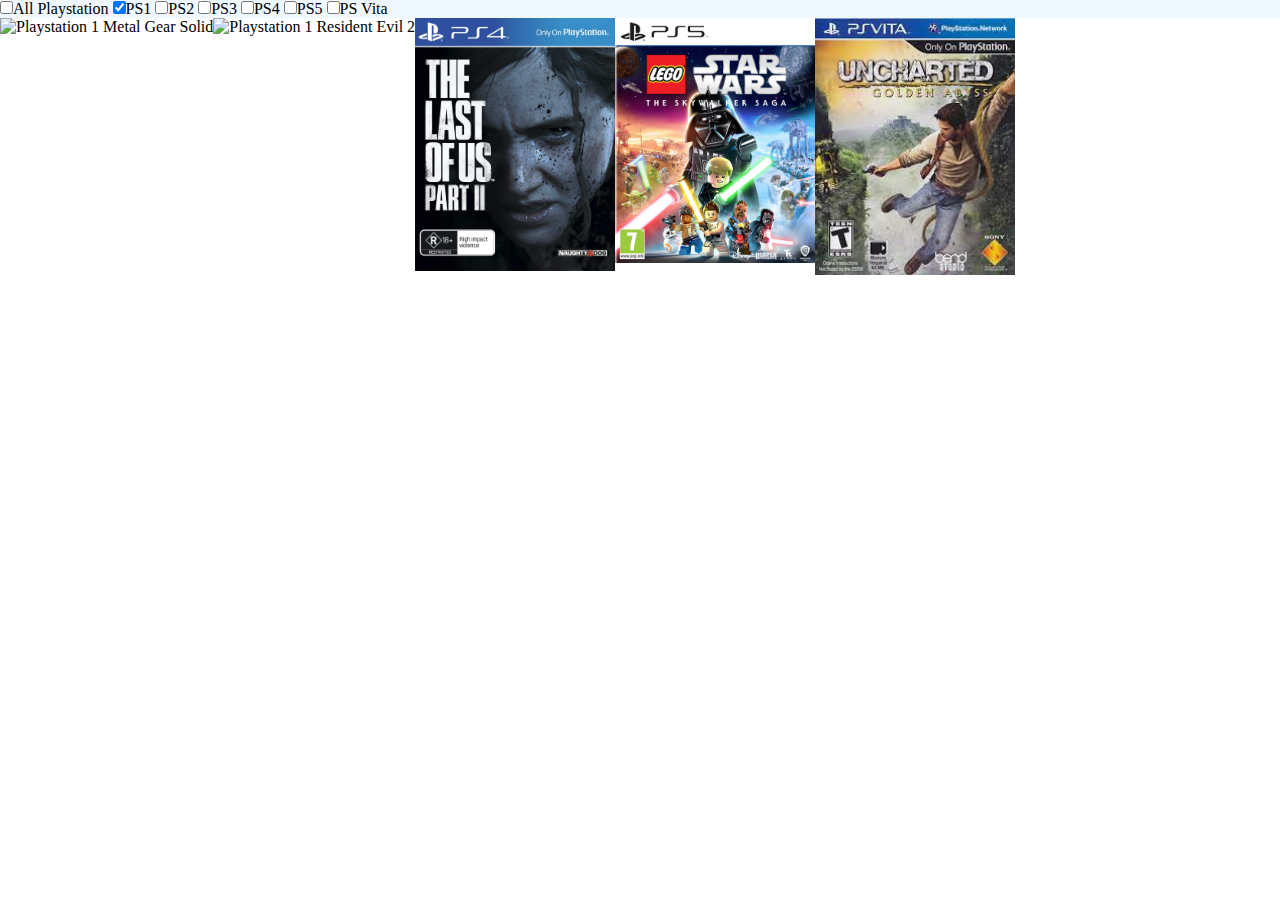
==== index.html @ 6923ff57 "cleaned up a bit" ====
<!DOCTYPE html>
<html lang="en">
<head>
    <meta charset="UTF-8">
    <meta http-equiv="X-UA-Compatible" content="IE=edge">
    <meta name="viewport" content="width=device-width, initial-scale=1.0">
    <link rel="stylesheet" href="style.css">
    <title>Nyx's Games</title>
</head>
<body>
    <nav id="navbar">
        <input type="checkbox" id="checkPS"><label for="PS">All Playstation</label>
        <input type="checkbox" id="checkPS1" class="ps" checked><label for="PS1" onload="checkPS1">PS1</label>
        <input type="checkbox" id="checkPS2" class="ps"><label for="PS2" onload="checkPS2">PS2</label>
        <input type="checkbox" id="checkPS3" class="ps"><label for="PS3" onload="checkPS3">PS3</label>
        <input type="checkbox" id="checkPS4" class="ps"><label for="PS4" onload="checkPS4">PS4</label>
        <input type="checkbox" id="checkPS5" class="ps"><label for="PS5" onload="checkPS5">PS5</label>
        <input type="checkbox" id="checkPSV" class="ps"><label for="PSV" onload="checkPSV">PS Vita</label>
    </nav>

    <section id="games">
        <div class="game ps1"><img src="media/img/gamecovers/playstation/ps1/residentevil2.jpg" alt="Playstation 1 Resident Evil 2"><p class="gamenamehide">PS1 Resident Evil 2</p></div>
        <div class="game psv"><img src="media/img/gamecovers/playstation/psv/unchartedgoldenabyss.jpg" alt="Playstation Vita Uncharted Golden Abyss"><p class="gamenamehide">PSV Uncharted Golden Abyss</p></div>
        <div class="game ps1"><img src="media/img/gamecovers/playstation/ps1/metalgearsolid.jpg" alt="Playstation 1 Metal Gear Solid"><p class="gamenamehide">PS1 Metal Gear Solid</p></div>
        <div class="game ps3"><img src="media/img/gamecovers/playstation/ps3/thelastofus.jpg" alt="Playstation 3 The Last of Us"><p class="gamenamehide">PS3 The Last of Us</p></div>
        <div class="game ps4"><img src="media/img/gamecovers/playstation/ps4/thelastofuspartii.jpg" alt="Playstation 4 The Last of Us Part II"><p class="gamenamehide">PS4 The Last of Us Part II</p></div>
        <div class="game ps2"><img src="media/img/gamecovers/playstation/ps2/shadowofthecolossus.jpg" alt="Playstation 2 Shadow of the Colossus"><p class="gamenamehide">PS2 Shadow of the Colossus</p></div>  
        <div class="game ps5"><img src="media/img/gamecovers/playstation/ps5/legostarwarstheskywalkersaga.jpg" alt="Playstation 2 Lego Star Wars The Skywalker Saga"><p class="gamenamehide">PS5 Lego Star Wars The Skywalker Saga</p></div>
    </section>

<script src="script.js"></script>
</body>
</html>
---- style.css ----
*{margin:0;padding:0}nav{background-color:#f0f8ff}#games{display:flex;flex-direction:row;flex-wrap:wrap}#games .game img{width:200px;height:auto}.gamenamehide{display:none}.hidegame{display:none}
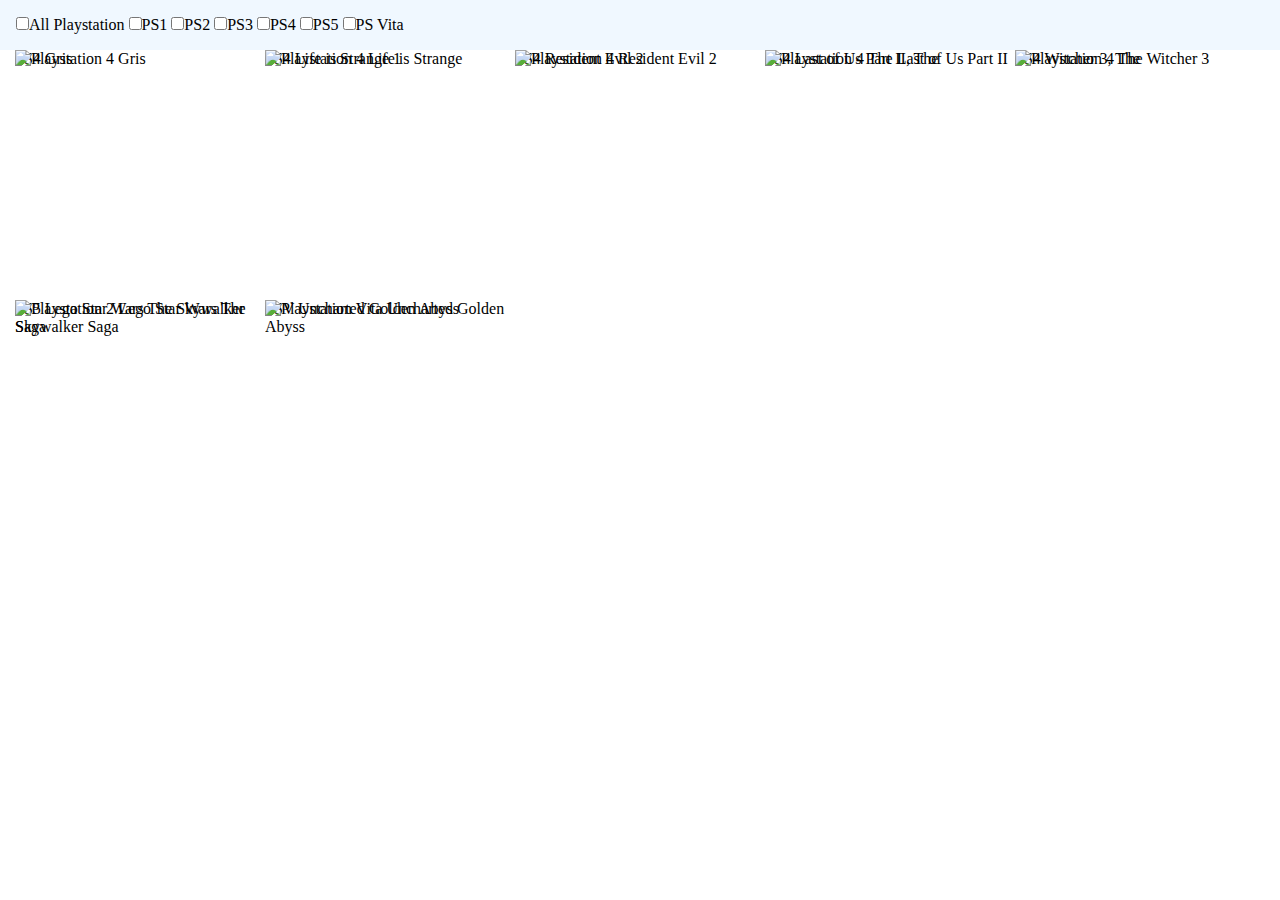
==== commit ab7679b9: "added issue" ====
--- a/index.html
+++ b/index.html
@@ -10,22 +10,33 @@
 <body>
     <nav id="navbar">
         <input type="checkbox" id="checkPS"><label for="PS">All Playstation</label>
-        <input type="checkbox" id="checkPS1" class="ps" checked><label for="PS1" onload="checkPS1">PS1</label>
-        <input type="checkbox" id="checkPS2" class="ps"><label for="PS2" onload="checkPS2">PS2</label>
-        <input type="checkbox" id="checkPS3" class="ps"><label for="PS3" onload="checkPS3">PS3</label>
-        <input type="checkbox" id="checkPS4" class="ps"><label for="PS4" onload="checkPS4">PS4</label>
-        <input type="checkbox" id="checkPS5" class="ps"><label for="PS5" onload="checkPS5">PS5</label>
-        <input type="checkbox" id="checkPSV" class="ps"><label for="PSV" onload="checkPSV">PS Vita</label>
+        <input type="checkbox" id="checkPS1" class="ps"><label for="checkPS1" onload="checkPS1">PS1</label>
+        <input type="checkbox" id="checkPS2" class="ps"><label for="checkPS2" onload="checkPS2">PS2</label>
+        <input type="checkbox" id="checkPS3" class="ps"><label for="checkPS3" onload="checkPS3">PS3</label>
+        <input type="checkbox" id="checkPS4" class="ps"><label for="checkPS4" onload="checkPS4">PS4</label>
+        <input type="checkbox" id="checkPS5" class="ps"><label for="checkPS5" onload="checkPS5">PS5</label>
+        <input type="checkbox" id="checkPSV" class="ps"><label for="checkPSV" onload="checkPSV">PS Vita</label>
     </nav>
 
     <section id="games">
-        <div class="game ps1"><img src="media/img/gamecovers/playstation/ps1/residentevil2.jpg" alt="Playstation 1 Resident Evil 2"><p class="gamenamehide">PS1 Resident Evil 2</p></div>
-        <div class="game psv"><img src="media/img/gamecovers/playstation/psv/unchartedgoldenabyss.jpg" alt="Playstation Vita Uncharted Golden Abyss"><p class="gamenamehide">PSV Uncharted Golden Abyss</p></div>
-        <div class="game ps1"><img src="media/img/gamecovers/playstation/ps1/metalgearsolid.jpg" alt="Playstation 1 Metal Gear Solid"><p class="gamenamehide">PS1 Metal Gear Solid</p></div>
-        <div class="game ps3"><img src="media/img/gamecovers/playstation/ps3/thelastofus.jpg" alt="Playstation 3 The Last of Us"><p class="gamenamehide">PS3 The Last of Us</p></div>
-        <div class="game ps4"><img src="media/img/gamecovers/playstation/ps4/thelastofuspartii.jpg" alt="Playstation 4 The Last of Us Part II"><p class="gamenamehide">PS4 The Last of Us Part II</p></div>
-        <div class="game ps2"><img src="media/img/gamecovers/playstation/ps2/shadowofthecolossus.jpg" alt="Playstation 2 Shadow of the Colossus"><p class="gamenamehide">PS2 Shadow of the Colossus</p></div>  
-        <div class="game ps5"><img src="media/img/gamecovers/playstation/ps5/legostarwarstheskywalkersaga.jpg" alt="Playstation 2 Lego Star Wars The Skywalker Saga"><p class="gamenamehide">PS5 Lego Star Wars The Skywalker Saga</p></div>
+
+        <!-- PS1 -->
+        <div class="game ps1"><img src="media/img/gamecovers/playstation/ps1/resident-evil-2.jpg" alt="Playstation 1 Resident Evil 2">PS1 Resident Evil 2</div>
+        <div class="game ps1"><img src="media/img/gamecovers/playstation/ps1/metal-gear-solid.jpg" alt="Playstation 1 Metal Gear Solid">PS1 Metal Gear Solid</div>
+        <!-- PS2 -->
+        <div class="game ps2"><img src="media/img/gamecovers/playstation/ps2/shadow-of-the-colossus.jpg" alt="Playstation 2 Shadow of the Colossus">PS2 Shadow of the Colossus</div> 
+        <!-- PS3 -->
+        <div class="game ps3"><img src="media/img/gamecovers/playstation/ps3/the-last-of-us.jpg" alt="Playstation 3 The Last of Us">PS3 Last of Us, The</div>
+        <!-- PS4 -->
+        <div class="game ps4"><img src="media/img/gamecovers/playstation/ps4/the-last-of-us-part-ii.jpg" alt="Playstation 4 The Last of Us Part II">PS4 Last of Us Part II, The</div>
+        <div class="game ps4"><img src="media/img/gamecovers/playstation/ps4/life-is-strange.jpeg" alt="Playstation 4 Life is Strange">PS4 Life is Strange 1</div>
+        <div class="game ps4"><img src="media/img/gamecovers/playstation/ps4/gris.jpeg" alt="Playstation 4 Gris">PS4 Gris</div>
+        <div class="game ps4"><img src="media/img/gamecovers/playstation/ps4/the-witcher-3.webp" alt="Playstation 4 The Witcher 3">PS4 Witcher 3, The</div>
+        <div class="game ps4"><img src="media/img/gamecovers/playstation/ps4/resident-evil-2.webp" alt="Playstation 4 Resident Evil 2">PS4 Resident Evil 2</div>
+         <!-- PS5 -->
+        <div class="game ps5"><img src="media/img/gamecovers/playstation/ps5/lego-star-wars-the-skywalker-saga.webp" alt="Playstation 2 Lego Star Wars The Skywalker Saga">PS5 Lego Star Wars The Skywalker Saga</div>
+         <!-- PS Vita -->
+        <div class="game psv"><img src="media/img/gamecovers/playstation/psv/uncharted-golden-abyss.jpg" alt="Playstation Vita Uncharted Golden Abyss">PSV Uncharted Golden Abyss</div>
     </section>
 
 <script src="script.js"></script>
--- a/style.css
+++ b/style.css
@@ -1 +1 @@
-*{margin:0;padding:0}nav{background-color:#f0f8ff}#games{display:flex;flex-direction:row;flex-wrap:wrap}#games .game img{width:200px;height:auto}.gamenamehide{display:none}.hidegame{display:none}+*{margin:0;padding:0}nav{background-color:#f0f8ff;padding:1em}#games{display:grid;grid-template-columns:repeat(auto-fit, minmax(250px, max-content));justify-content:center;padding:initial}#games .game{z-index:9;width:250px;height:250px;position:relative;transition:transform .2s}#games .game img{position:absolute;top:0;-o-object-fit:cover;object-fit:cover;width:100%;height:100%;top:50%;left:50%;transform:translate(-50%, -50%)}#games .game:hover{z-index:10;transform:scale(1.05)}.gamenamehide{z-index:20}.hidegame{display:none}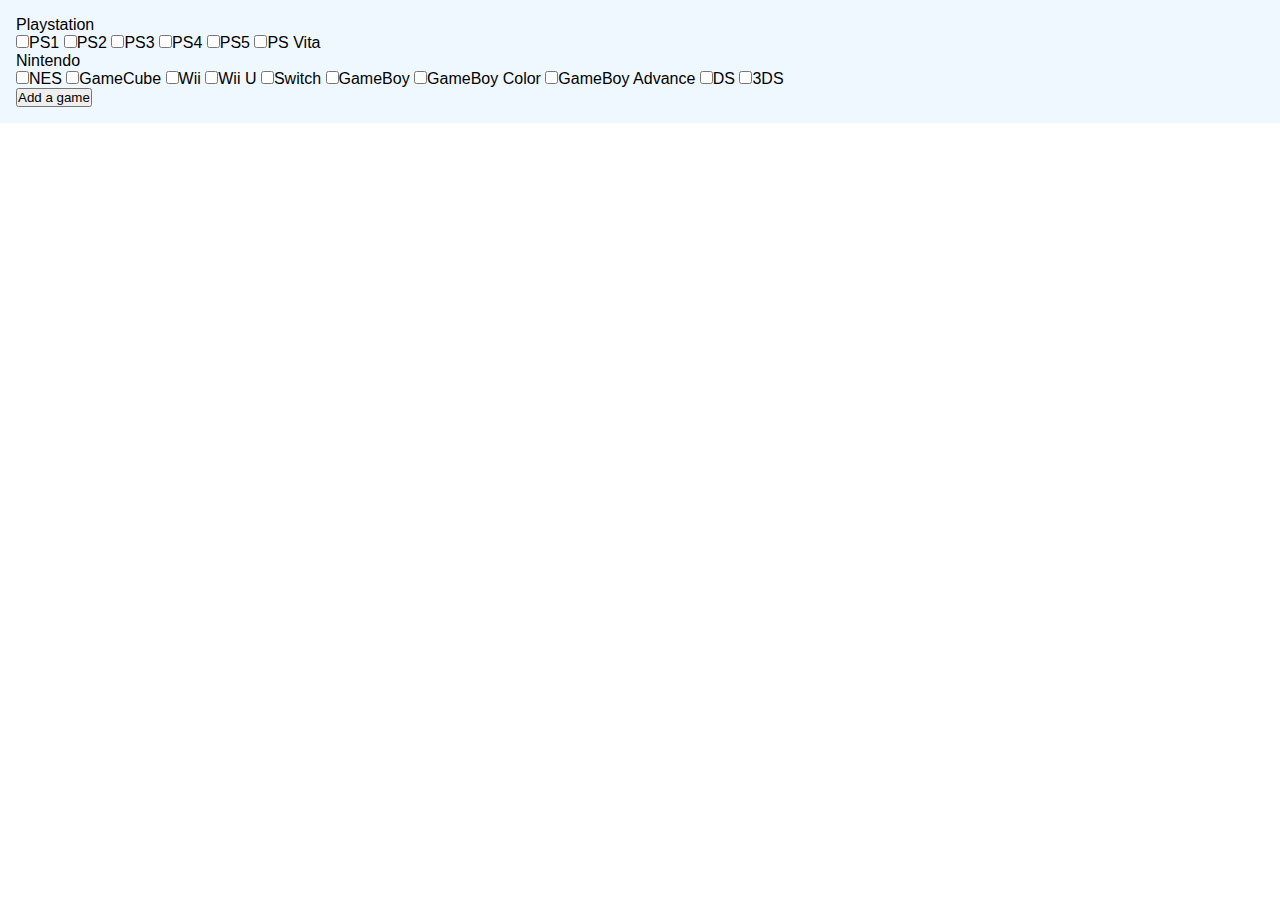
==== commit a9cc48de: "optimized the hell out of the sorting system" ====
--- a/index.html
+++ b/index.html
@@ -1,44 +1,219 @@
 <!DOCTYPE html>
 <html lang="en">
+
 <head>
     <meta charset="UTF-8">
     <meta http-equiv="X-UA-Compatible" content="IE=edge">
     <meta name="viewport" content="width=device-width, initial-scale=1.0">
-    <link rel="stylesheet" href="style.css">
+    <link rel="stylesheet" href="style/style.css">
+    <link rel="stylesheet"
+        href="https://fonts.googleapis.com/css2?family=Material+Symbols+Outlined:opsz,wght,FILL,GRAD@48,400,0,0" />
     <title>Nyx's Games</title>
 </head>
+
 <body>
     <nav id="navbar">
-        <input type="checkbox" id="checkPS"><label for="PS">All Playstation</label>
-        <input type="checkbox" id="checkPS1" class="ps"><label for="checkPS1" onload="checkPS1">PS1</label>
-        <input type="checkbox" id="checkPS2" class="ps"><label for="checkPS2" onload="checkPS2">PS2</label>
-        <input type="checkbox" id="checkPS3" class="ps"><label for="checkPS3" onload="checkPS3">PS3</label>
-        <input type="checkbox" id="checkPS4" class="ps"><label for="checkPS4" onload="checkPS4">PS4</label>
-        <input type="checkbox" id="checkPS5" class="ps"><label for="checkPS5" onload="checkPS5">PS5</label>
-        <input type="checkbox" id="checkPSV" class="ps"><label for="checkPSV" onload="checkPSV">PS Vita</label>
+        
+        <div class="InputOpts">
+            <p>Playstation</p>
+            <input class="ps" type="checkbox" value="PS1" oninput="filterCondtn1(event);">PS1
+            <input class="ps" type="checkbox" value="PS2" oninput="filterCondtn1(event);">PS2
+            <input class="ps" type="checkbox" value="PS3" oninput="filterCondtn1(event);">PS3
+            <input class="ps" type="checkbox" value="PS4" oninput="filterCondtn1(event);">PS4
+            <input class="ps" type="checkbox" value="PS5" oninput="filterCondtn1(event);">PS5
+            <input class="ps" type="checkbox" value="PS Vita" oninput="filterCondtn1(event);">PS Vita
+          </div>
+          <div class="InputOpts">
+            <p>Nintendo</p>
+            <input class="ps" type="checkbox" value="NES" oninput="filterCondtn1(event);">NES
+            <input class="ps" type="checkbox" value="GameCube" oninput="filterCondtn1(event);">GameCube
+            <input class="ps" type="checkbox" value="Wii" oninput="filterCondtn1(event);">Wii
+            <input class="ps" type="checkbox" value="Wii U" oninput="filterCondtn1(event);">Wii U
+            <input class="ps" type="checkbox" value="Switch" oninput="filterCondtn1(event);">Switch
+            <input class="ps" type="checkbox" value="GameBoy" oninput="filterCondtn1(event);">GameBoy
+            <input class="ps" type="checkbox" value="GameBoy Color" oninput="filterCondtn1(event);">GameBoy Color
+            <input class="ps" type="checkbox" value="GameBoy Advance" oninput="filterCondtn1(event);">GameBoy Advance
+            <input class="ps" type="checkbox" value="DS" oninput="filterCondtn1(event);">DS
+            <input class="ps" type="checkbox" value="3DS" oninput="filterCondtn1(event);">3DS
+          </div>
+          <!-- <div class="InputOpts">
+            <p>Genres</p>
+            <input class="ps" type="checkbox" value="Horror" oninput="filterCondtn1(event);">Horror
+            <input class="ps" type="checkbox" value="Shooter" oninput="filterCondtn1(event);">Shooter
+            <input class="ps" type="checkbox" value="Survival" oninput="filterCondtn1(event);">Survival
+            <input class="ps" type="checkbox" value="Stealth" oninput="filterCondtn1(event);">Stealth
+            <input class="ps" type="checkbox" value="Family" oninput="filterCondtn1(event);">Family
+            <input class="ps" type="checkbox" value="Choice-based" oninput="filterCondtn1(event);">Choice-based
+            <input class="ps" type="checkbox" value="RPG" oninput="filterCondtn1(event);">RPG
+          </div> -->
+        <p>
+            <button class="button" data-modal="modalAddGame">Add a game</button>
+        </p>
     </nav>
 
+    <div id="modalAddGame" class="modal">
+        <div class="modal-content">
+            <div class="contact-form">
+                <span class="close">&times;</span>
+                <form action="/">
+                    <h2>Add a game</h2>
+                    <div>
+                        <input class="fname" type="text" name="modal-name" placeholder="Game Name" />
+                        <label for="modal-image">Upload an image for the game:</label>
+
+                        <input type="file" id="modal-image" name="modal-image" accept="image/png, image/jpeg">
+                        <label for="modal-console">Which Console:</label>
+                        <select id="modal-console" name="modal-console">
+                            <optgroup label="Playstation">
+                                <option value="PS1">PS1</option>
+                                <option value="PS2">PS2</option>
+                                <option value="PS3">PS3</option>
+                                <option value="PS4">PS4</option>
+                                <option value="PS5">PS5</option>
+                                <option value="PSV">PS Vita</option>
+                            </optgroup>
+                        </select>
+                        <label for="modal-rating">PEGI Rating:</label>
+                        <select id="modal-rating" name="modal-rating">
+                            <option value="3">3</option>
+                            <option value="7">7</option>
+                            <option value="12">12</option>
+                            <option value="16">16</option>
+                            <option value="16">18</option>
+                        </select>
+                        <label for="modal-recommend">Does Nyx Recommend?</label><input type="checkbox"
+                            name="modal-recommend" id="modal-recommend" />
+                    </div>
+
+                    <input type="button" class="modal-submit" onclick="submitAddGame()" value="Submit">Submit</input>
+                </form>
+            </div>
+        </div>
+    </div>
+
     <section id="games">
 
-        <!-- PS1 -->
-        <div class="game ps1"><img src="media/img/gamecovers/playstation/ps1/resident-evil-2.jpg" alt="Playstation 1 Resident Evil 2">PS1 Resident Evil 2</div>
-        <div class="game ps1"><img src="media/img/gamecovers/playstation/ps1/metal-gear-solid.jpg" alt="Playstation 1 Metal Gear Solid">PS1 Metal Gear Solid</div>
-        <!-- PS2 -->
-        <div class="game ps2"><img src="media/img/gamecovers/playstation/ps2/shadow-of-the-colossus.jpg" alt="Playstation 2 Shadow of the Colossus">PS2 Shadow of the Colossus</div> 
-        <!-- PS3 -->
-        <div class="game ps3"><img src="media/img/gamecovers/playstation/ps3/the-last-of-us.jpg" alt="Playstation 3 The Last of Us">PS3 Last of Us, The</div>
-        <!-- PS4 -->
-        <div class="game ps4"><img src="media/img/gamecovers/playstation/ps4/the-last-of-us-part-ii.jpg" alt="Playstation 4 The Last of Us Part II">PS4 Last of Us Part II, The</div>
-        <div class="game ps4"><img src="media/img/gamecovers/playstation/ps4/life-is-strange.jpeg" alt="Playstation 4 Life is Strange">PS4 Life is Strange 1</div>
-        <div class="game ps4"><img src="media/img/gamecovers/playstation/ps4/gris.jpeg" alt="Playstation 4 Gris">PS4 Gris</div>
-        <div class="game ps4"><img src="media/img/gamecovers/playstation/ps4/the-witcher-3.webp" alt="Playstation 4 The Witcher 3">PS4 Witcher 3, The</div>
-        <div class="game ps4"><img src="media/img/gamecovers/playstation/ps4/resident-evil-2.webp" alt="Playstation 4 Resident Evil 2">PS4 Resident Evil 2</div>
-         <!-- PS5 -->
-        <div class="game ps5"><img src="media/img/gamecovers/playstation/ps5/lego-star-wars-the-skywalker-saga.webp" alt="Playstation 2 Lego Star Wars The Skywalker Saga">PS5 Lego Star Wars The Skywalker Saga</div>
-         <!-- PS Vita -->
-        <div class="game psv"><img src="media/img/gamecovers/playstation/psv/uncharted-golden-abyss.jpg" alt="Playstation Vita Uncharted Golden Abyss">PSV Uncharted Golden Abyss</div>
+        
+        <div class="game">PS1 Resident Evil 2<img class="game-image"
+                src="media/img/gamecovers/playstation/ps1/resident-evil-2.jpg" alt="Playstation 1 Resident Evil 2">
+            <span class="gameinfo psgameinfo">
+                <p class="info-console">PlayStation</p>
+                <p class="info-name">Resident Evil 2</p>
+                <p class="info-is-borrowed">Availability</p>
+                <p class="info-pegi info-pegi16">16</p>
+            </span>
+            <p class="categoriesConsole">PSAll</p>
+            <p class="categoriesConsole">PS1</p>
+            <p class="categoriesGenre">Horror</p>
+        </div>
+        <div class="game ps1">PS1 Metal Gear Solid<img class="game-image"
+                src="media/img/gamecovers/playstation/ps1/metal-gear-solid.jpg" alt="Playstation 1 Metal Gear Solid">
+
+                <p class="categoriesConsole">PSAll</p>
+                <p class="categoriesConsole">PS1</p>
+                <p class="categoriesGenre">Stealth</p>
+        </div>
+        
+        <div class="game">PS2 Shadow of the Colossus<img class="game-image"
+                src="media/img/gamecovers/playstation/ps2/shadow-of-the-colossus.jpg"
+                alt="Playstation 2 Shadow of the Colossus">
+            <span class="gameinfo psgameinfo">
+                <p class="info-console">PS2</p>
+                <p class="info-name">Shadow of the Colossus</p>
+                <p class="info-is-borrowed">Availability</p>
+                <p class="info-pegi info-pegi12">12</p>
+            </span>
+            <p class="categoriesConsole">PSAll</p>
+            <p class="categoriesConsole">PS2</p>
+            <p class="categoriesGenre">Family</p>
+        </div>
+        
+        <div class="game">PS3 Last of Us, The<img class="game-image"
+                src="media/img/gamecovers/playstation/ps3/the-last-of-us.jpg" alt="Playstation 3 The Last of Us">
+
+                <p class="categoriesConsole">PSAll</p>
+                <p class="categoriesConsole">PS3</p>
+                <p class="categoriesGenre">Horror</p>
+                <p class="categoriesGenre">Stealth</p>
+                <p class="categoriesGenre">Survival</p>
+        </div>
+        
+        <div class="game">PS4 Last of Us Part II, The<img class="game-image"
+                src="media/img/gamecovers/playstation/ps4/the-last-of-us-part-ii.jpg"
+                alt="Playstation 4 The Last of Us Part II">
+            <span class="gameinfo psgameinfo">
+                <p class="info-console">PS4</p>
+                <p class="info-name">The Last of Us Part II</p>
+                <p class="info-is-borrowed">Availability</p>
+                <p class="info-pegi info-pegi18">18</p> <img class="info-is-liked" src="media/svg/icons/heart.svg"
+                    alt="Recommended by Nyx">
+            </span>
+            <p class="categoriesConsole">PSAll</p>
+            <p class="categoriesConsole">PS4</p>
+            <p class="categoriesGenre">Horror</p>
+                <p class="categoriesGenre">Stealth</p>
+                <p class="categoriesGenre">Survival</p>
+        </div>
+        <div class="game">PS4 Life is Strange 1<img class="game-image"
+                src="media/img/gamecovers/playstation/ps4/life-is-strange.jpeg" alt="Playstation 4 Life is Strange">
+
+                <p class="categoriesConsole">PSAll</p>
+                <p class="categoriesConsole">PS4</p>
+                <p class="categoriesGenre">Choice-based</p>
+        </div>
+        <div class="game">PS4 Gris<img class="game-image" src="media/img/gamecovers/playstation/ps4/gris.jpeg"
+                alt="Playstation 4 Gris">
+            <span class="gameinfo psgameinfo">
+                <p class="info-console">PS4</p>
+                <p class="info-name">Gris</p>
+                <p class="info-is-borrowed">Availability</p>
+                <p class="info-pegi info-pegi7">7</p> <img class="info-is-liked" src="media/svg/icons/heart.svg"
+                    alt="Recommended by Nyx">
+            </span>
+            <p class="categoriesConsole">PSAll</p>
+            <p class="categoriesConsole">PS4</p>
+            <p class="categoriesGenre">Family</p>
+        </div>
+        <div class="game">PS4 Witcher 3, The<img class="game-image"
+                src="media/img/gamecovers/playstation/ps4/the-witcher-3.webp" alt="Playstation 4 The Witcher 3">
+            <p class="categoriesConsole">PSAll</p>
+            <p class="categoriesConsole">PS4</p>
+            <p class="categoriesGenre">RPG</p>
+        </div>
+        <div class="game">PS4 Resident Evil 2<img class="game-image"
+                src="media/img/gamecovers/playstation/ps4/resident-evil-2.webp" alt="Playstation 4 Resident Evil 2">
+
+                <p class="categoriesConsole">PSAll</p>
+                <p class="categoriesConsole">PS4</p>
+                <p class="categoriesGenre">Horror</p>
+            </div>
+            
+        
+        <div class="game">PS5 Lego Star Wars The Skywalker Saga<img class="game-image"
+                src="media/img/gamecovers/playstation/ps5/lego-star-wars-the-skywalker-saga.webp"
+                alt="Playstation 2 Lego Star Wars The Skywalker Saga">
+
+                <p class="categoriesConsole">PSAll</p>
+                <p class="categoriesConsole">PS5</p>
+                <p class="categoriesGenre">Family</p>
+        </div>
+        
+        <div class="game">PSV Uncharted Golden Abyss<img class="game-image"
+                src="media/img/gamecovers/playstation/psv/uncharted-golden-abyss.jpg"
+                alt="Playstation Vita Uncharted Golden Abyss">
+
+                <p class="categoriesConsole">PSAll</p>
+                <p class="categoriesConsole">PS Vita</p>
+                <p class="categoriesGenre">Shooter</p>
+        </div>
+
+        
     </section>
 
-<script src="script.js"></script>
+    
+
+    <script src="script/script.js"></script>
+    <script src="script/dynamicfilters.js"></script>
 </body>
+
 </html>--- a/style/style.css
+++ b/style/style.css
@@ -0,0 +1 @@
+*{margin:0;padding:0;font-family:sans-serif}@font-face{font-family:"Playstation1";src:url(media/fonts/noncommercial/zrnic\ rg.otf)}@font-face{font-family:"Playstation2";src:url(media/fonts/noncommercial/btseps2.TTF)}@font-face{font-family:"Playstation345V";src:url(media/fonts/noncommercial/PsBold-2Oy2w.ttf)}@font-face{font-family:"Impact";src:url(media/fonts/noncommercial/Impact.ttf)}nav{background-color:#f0f8ff;padding:1em}.modal{display:none;position:fixed;z-index:30;left:0;top:0;width:100%;height:100%;overflow:auto;background-color:#000;background-color:rgba(0,0,0,.4)}.modal .modal-content{margin:50px auto;border:1px solid #999;width:60%}.modal h2,.modal p{margin:0 0 20px;font-weight:400;color:#999}.modal span{color:#666;display:block;padding:0 0 5px}.modal form{padding:25px;margin:25px;box-shadow:0 2px 5px #f5f5f5;background:#eee}.modal input,.modal textarea{width:90%;padding:10px;margin-bottom:20px;border:1px solid #1c87c9;outline:none}.modal .contact-form button{width:100%;padding:10px;border:none;background:#1c87c9;font-size:16px;font-weight:400;color:#fff}.modal button:hover{background:#2371a0}.modal .close{color:#aaa;float:right;font-size:28px;font-weight:bold}.modal .close:hover,.modal .close:focus{color:#000;text-decoration:none;cursor:pointer}.modal button.button{background:none;border-top:none;outline:none;border-right:none;border-left:none;border-bottom:#02274a 1px solid;padding:0 0 3px 0;font-size:16px;cursor:pointer}.modal button.button:hover{border-bottom:#a99567 1px solid;color:#a99567}#games{display:grid;grid-template-columns:repeat(auto-fit, minmax(250px, max-content));justify-content:center;padding:initial}#games .game{display:none;z-index:10;width:250px;height:250px;position:relative;transition:transform .2s}#games .game .game-image{position:absolute;top:0;-o-object-fit:cover;object-fit:cover;width:100%;height:100%;top:50%;left:50%;transform:translate(-50%, -50%)}#games .game .gameinfo{position:absolute;bottom:0;width:100%;height:100%;display:grid;grid-template-columns:1fr 1fr 1fr;grid-template-rows:1fr 1fr 1fr;grid-template-areas:"console idk2 pegi" "name name name" "isborrowed idk3 like";align-items:baseline;opacity:0;transition:.2s}#games .game .gameinfo p{color:#fff;margin:1rem}#games .game .gameinfo .info-console{grid-area:console}#games .game .gameinfo .info-name{grid-area:name;text-align:left;font-weight:600;font-size:1.2rem}#games .game .gameinfo .info-is-borrowed{grid-area:isborrowed;align-self:end;font-style:italic}#games .game .gameinfo .info-is-liked{grid-area:like;align-self:end;justify-self:end;height:2rem;width:2rem;margin:.5rem}#games .game .gameinfo .info-pegi{grid-area:pegi;border:2px solid #000;height:-moz-fit-content;height:fit-content;width:-moz-min-content;width:min-content;font-size:1.5rem;padding:.3rem .2rem;text-align:center;font-family:"Impact",Impact,sans-serif}#games .game .gameinfo .info-pegi3,#games .game .gameinfo .info-pegi7{background-color:#63cd00;padding:.3rem .5rem}#games .game .gameinfo .info-pegi16,#games .game .gameinfo .info-pegi12{background-color:#ffc800}#games .game .gameinfo .info-pegi18{background-color:red}#games .game .psgameinfo{background-color:rgba(0,0,139,.7)}#games .game:hover{z-index:20;transform:scale(1.05)}#games .game:hover .gameinfo{opacity:100%;transition:.2s}#games .ps1 .info-console{font-family:"Playstation1",monospace;font-size:1.2rem}#games .ps2 .info-console{font-family:"Playstation2",monospace;font-size:1.5rem}#games .ps3 .info-console,#games .ps4 .info-console,#games .ps5 .info-console,#games .psv .info-console{font-family:"Playstation345V",monospace}.categories{display:none}.gameinfo{position:absolute;display:flex;flex-direction:row;justify-content:space-between}.gameinfo p:first-of-type{font-family:"Playstation",monospace}.gamenamehide{z-index:20}.hidegame{display:none}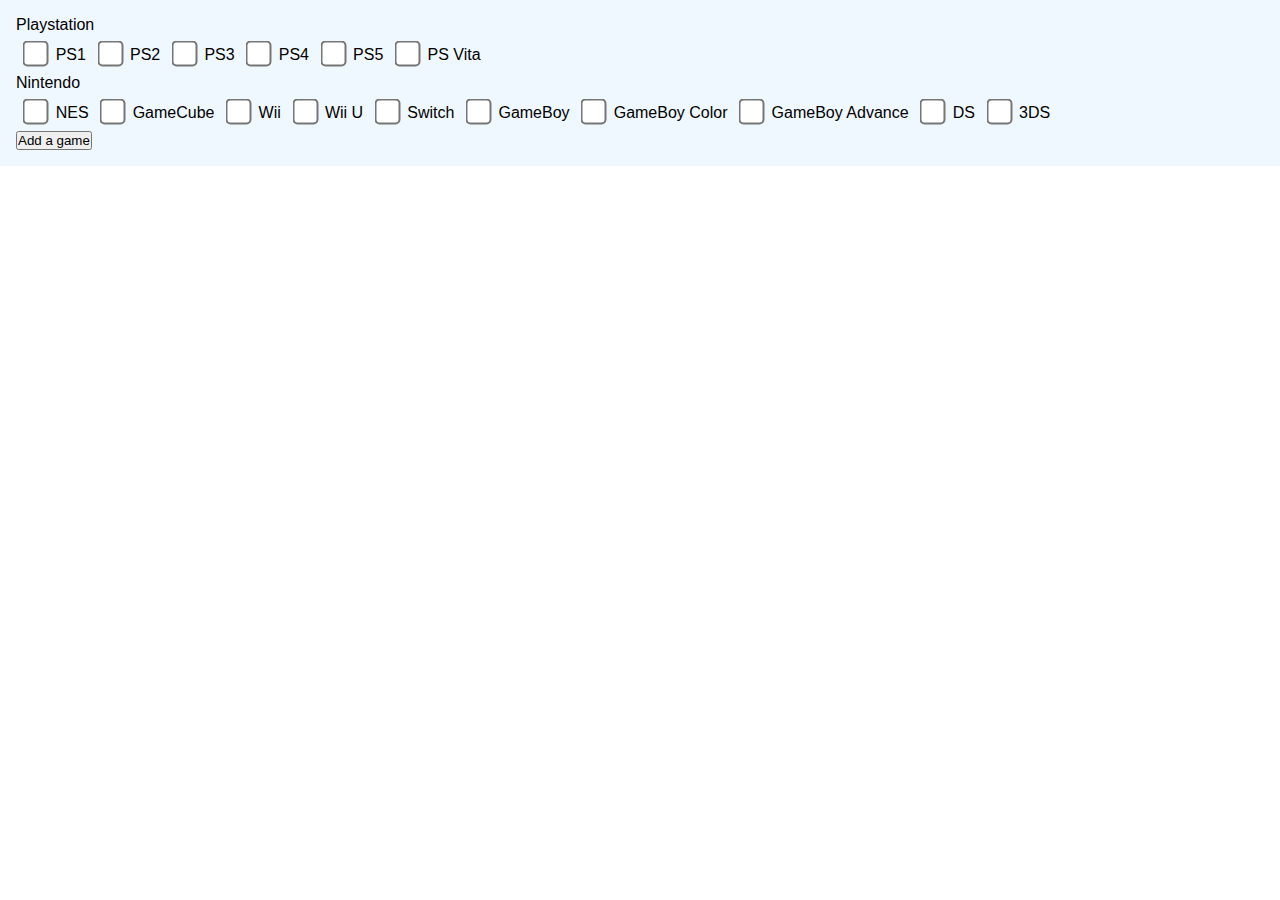
==== commit a5e9d3a8: "bigger checkboxes" ====
--- a/index.html
+++ b/index.html
@@ -16,12 +16,12 @@
         
         <div class="InputOpts">
             <p>Playstation</p>
-            <input class="ps" type="checkbox" value="PS1" oninput="filterCondtn1(event);">PS1
-            <input class="ps" type="checkbox" value="PS2" oninput="filterCondtn1(event);">PS2
-            <input class="ps" type="checkbox" value="PS3" oninput="filterCondtn1(event);">PS3
-            <input class="ps" type="checkbox" value="PS4" oninput="filterCondtn1(event);">PS4
-            <input class="ps" type="checkbox" value="PS5" oninput="filterCondtn1(event);">PS5
-            <input class="ps" type="checkbox" value="PS Vita" oninput="filterCondtn1(event);">PS Vita
+            <input class="ps" type="checkbox" value="PS1" oninput="filterCondtn1(event);"><label for="PS1">PS1</label>
+            <input class="ps" type="checkbox" value="PS2" oninput="filterCondtn1(event);"><label for="PS2">PS2</label>
+            <input class="ps" type="checkbox" value="PS3" oninput="filterCondtn1(event);"><label for="PS3">PS3</label>
+            <input class="ps" type="checkbox" value="PS4" oninput="filterCondtn1(event);"><label for="PS4">PS4</label>
+            <input class="ps" type="checkbox" value="PS5" oninput="filterCondtn1(event);"><label for="PS5">PS5</label>
+            <input class="ps" type="checkbox" value="PS Vita" oninput="filterCondtn1(event);"><label for="PS Vita">PS Vita</label>
           </div>
           <div class="InputOpts">
             <p>Nintendo</p>
--- a/style/style.css
+++ b/style/style.css
@@ -1 +1 @@
-*{margin:0;padding:0;font-family:sans-serif}@font-face{font-family:"Playstation1";src:url(media/fonts/noncommercial/zrnic\ rg.otf)}@font-face{font-family:"Playstation2";src:url(media/fonts/noncommercial/btseps2.TTF)}@font-face{font-family:"Playstation345V";src:url(media/fonts/noncommercial/PsBold-2Oy2w.ttf)}@font-face{font-family:"Impact";src:url(media/fonts/noncommercial/Impact.ttf)}nav{background-color:#f0f8ff;padding:1em}.modal{display:none;position:fixed;z-index:30;left:0;top:0;width:100%;height:100%;overflow:auto;background-color:#000;background-color:rgba(0,0,0,.4)}.modal .modal-content{margin:50px auto;border:1px solid #999;width:60%}.modal h2,.modal p{margin:0 0 20px;font-weight:400;color:#999}.modal span{color:#666;display:block;padding:0 0 5px}.modal form{padding:25px;margin:25px;box-shadow:0 2px 5px #f5f5f5;background:#eee}.modal input,.modal textarea{width:90%;padding:10px;margin-bottom:20px;border:1px solid #1c87c9;outline:none}.modal .contact-form button{width:100%;padding:10px;border:none;background:#1c87c9;font-size:16px;font-weight:400;color:#fff}.modal button:hover{background:#2371a0}.modal .close{color:#aaa;float:right;font-size:28px;font-weight:bold}.modal .close:hover,.modal .close:focus{color:#000;text-decoration:none;cursor:pointer}.modal button.button{background:none;border-top:none;outline:none;border-right:none;border-left:none;border-bottom:#02274a 1px solid;padding:0 0 3px 0;font-size:16px;cursor:pointer}.modal button.button:hover{border-bottom:#a99567 1px solid;color:#a99567}#games{display:grid;grid-template-columns:repeat(auto-fit, minmax(250px, max-content));justify-content:center;padding:initial}#games .game{display:none;z-index:10;width:250px;height:250px;position:relative;transition:transform .2s}#games .game .game-image{position:absolute;top:0;-o-object-fit:cover;object-fit:cover;width:100%;height:100%;top:50%;left:50%;transform:translate(-50%, -50%)}#games .game .gameinfo{position:absolute;bottom:0;width:100%;height:100%;display:grid;grid-template-columns:1fr 1fr 1fr;grid-template-rows:1fr 1fr 1fr;grid-template-areas:"console idk2 pegi" "name name name" "isborrowed idk3 like";align-items:baseline;opacity:0;transition:.2s}#games .game .gameinfo p{color:#fff;margin:1rem}#games .game .gameinfo .info-console{grid-area:console}#games .game .gameinfo .info-name{grid-area:name;text-align:left;font-weight:600;font-size:1.2rem}#games .game .gameinfo .info-is-borrowed{grid-area:isborrowed;align-self:end;font-style:italic}#games .game .gameinfo .info-is-liked{grid-area:like;align-self:end;justify-self:end;height:2rem;width:2rem;margin:.5rem}#games .game .gameinfo .info-pegi{grid-area:pegi;border:2px solid #000;height:-moz-fit-content;height:fit-content;width:-moz-min-content;width:min-content;font-size:1.5rem;padding:.3rem .2rem;text-align:center;font-family:"Impact",Impact,sans-serif}#games .game .gameinfo .info-pegi3,#games .game .gameinfo .info-pegi7{background-color:#63cd00;padding:.3rem .5rem}#games .game .gameinfo .info-pegi16,#games .game .gameinfo .info-pegi12{background-color:#ffc800}#games .game .gameinfo .info-pegi18{background-color:red}#games .game .psgameinfo{background-color:rgba(0,0,139,.7)}#games .game:hover{z-index:20;transform:scale(1.05)}#games .game:hover .gameinfo{opacity:100%;transition:.2s}#games .ps1 .info-console{font-family:"Playstation1",monospace;font-size:1.2rem}#games .ps2 .info-console{font-family:"Playstation2",monospace;font-size:1.5rem}#games .ps3 .info-console,#games .ps4 .info-console,#games .ps5 .info-console,#games .psv .info-console{font-family:"Playstation345V",monospace}.categories{display:none}.gameinfo{position:absolute;display:flex;flex-direction:row;justify-content:space-between}.gameinfo p:first-of-type{font-family:"Playstation",monospace}.gamenamehide{z-index:20}.hidegame{display:none}+*{margin:0;padding:0;font-family:sans-serif}@font-face{font-family:"Playstation1";src:url(media/fonts/noncommercial/zrnic\ rg.otf)}@font-face{font-family:"Playstation2";src:url(media/fonts/noncommercial/btseps2.TTF)}@font-face{font-family:"Playstation345V";src:url(media/fonts/noncommercial/PsBold-2Oy2w.ttf)}@font-face{font-family:"Impact";src:url(media/fonts/noncommercial/Impact.ttf)}nav#navbar{background-color:#f0f8ff;padding:1em}nav#navbar input{transform:scale(2);margin:1em}.modal{display:none;position:fixed;z-index:30;left:0;top:0;width:100%;height:100%;overflow:auto;background-color:#000;background-color:rgba(0,0,0,.4)}.modal .modal-content{margin:50px auto;border:1px solid #999;width:60%}.modal h2,.modal p{margin:0 0 20px;font-weight:400;color:#999}.modal span{color:#666;display:block;padding:0 0 5px}.modal form{padding:25px;margin:25px;box-shadow:0 2px 5px #f5f5f5;background:#eee}.modal input,.modal textarea{width:90%;padding:10px;margin-bottom:20px;border:1px solid #1c87c9;outline:none}.modal .contact-form button{width:100%;padding:10px;border:none;background:#1c87c9;font-size:16px;font-weight:400;color:#fff}.modal button:hover{background:#2371a0}.modal .close{color:#aaa;float:right;font-size:28px;font-weight:bold}.modal .close:hover,.modal .close:focus{color:#000;text-decoration:none;cursor:pointer}.modal button.button{background:none;border-top:none;outline:none;border-right:none;border-left:none;border-bottom:#02274a 1px solid;padding:0 0 3px 0;font-size:16px;cursor:pointer}.modal button.button:hover{border-bottom:#a99567 1px solid;color:#a99567}#games{display:grid;grid-template-columns:repeat(auto-fit, minmax(250px, max-content));justify-content:center;padding:initial}#games .game{display:none;z-index:10;width:250px;height:250px;position:relative;transition:transform .2s}#games .game .game-image{position:absolute;top:0;-o-object-fit:cover;object-fit:cover;width:100%;height:100%;top:50%;left:50%;transform:translate(-50%, -50%)}#games .game .gameinfo{position:absolute;bottom:0;width:100%;height:100%;display:grid;grid-template-columns:1fr 1fr 1fr;grid-template-rows:1fr 1fr 1fr;grid-template-areas:"console idk2 pegi" "name name name" "isborrowed idk3 like";align-items:baseline;opacity:0;transition:.2s}#games .game .gameinfo p{color:#fff;margin:1rem}#games .game .gameinfo .info-console{grid-area:console}#games .game .gameinfo .info-name{grid-area:name;text-align:left;font-weight:600;font-size:1.2rem}#games .game .gameinfo .info-is-borrowed{grid-area:isborrowed;align-self:end;font-style:italic}#games .game .gameinfo .info-is-liked{grid-area:like;align-self:end;justify-self:end;height:2rem;width:2rem;margin:.5rem}#games .game .gameinfo .info-pegi{grid-area:pegi;border:2px solid #000;height:-moz-fit-content;height:fit-content;width:-moz-min-content;width:min-content;font-size:1.5rem;padding:.3rem .2rem;text-align:center;font-family:"Impact",Impact,sans-serif}#games .game .gameinfo .info-pegi3,#games .game .gameinfo .info-pegi7{background-color:#63cd00;padding:.3rem .5rem}#games .game .gameinfo .info-pegi16,#games .game .gameinfo .info-pegi12{background-color:#ffc800}#games .game .gameinfo .info-pegi18{background-color:red}#games .game .psgameinfo{background-color:rgba(0,0,139,.7)}#games .game:hover{z-index:20;transform:scale(1.05)}#games .game:hover .gameinfo{opacity:100%;transition:.2s}#games .ps1 .info-console{font-family:"Playstation1",monospace;font-size:1.2rem}#games .ps2 .info-console{font-family:"Playstation2",monospace;font-size:1.5rem}#games .ps3 .info-console,#games .ps4 .info-console,#games .ps5 .info-console,#games .psv .info-console{font-family:"Playstation345V",monospace}.categories{display:none}.gameinfo{position:absolute;display:flex;flex-direction:row;justify-content:space-between}.gameinfo p:first-of-type{font-family:"Playstation",monospace}.gamenamehide{z-index:20}.hidegame{display:none}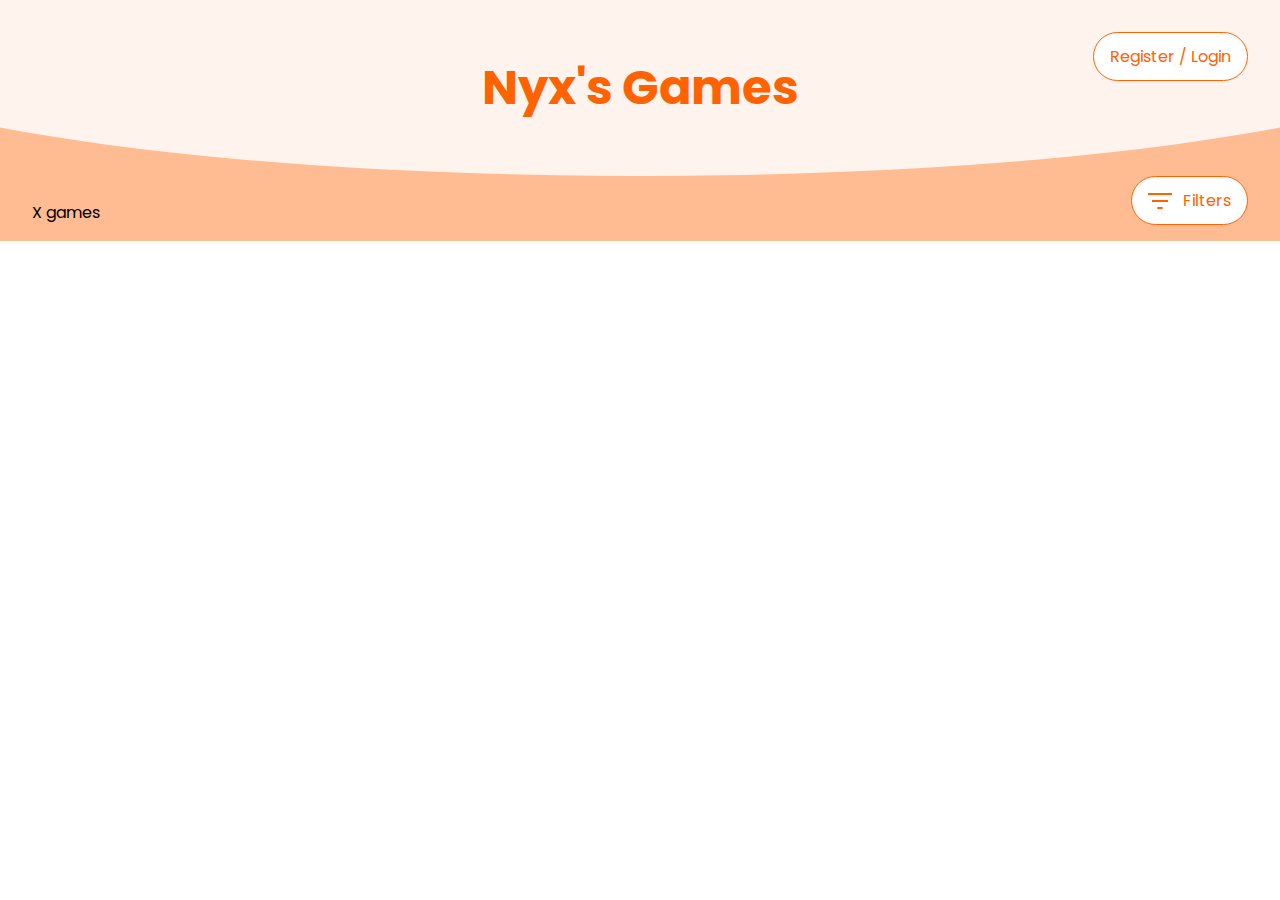
==== commit 278a2e27: "Added a consistent style and a font" ====
--- a/index.html
+++ b/index.html
@@ -5,215 +5,92 @@
     <meta charset="UTF-8">
     <meta http-equiv="X-UA-Compatible" content="IE=edge">
     <meta name="viewport" content="width=device-width, initial-scale=1.0">
-    <link rel="stylesheet" href="style/style.css">
-    <link rel="stylesheet"
-        href="https://fonts.googleapis.com/css2?family=Material+Symbols+Outlined:opsz,wght,FILL,GRAD@48,400,0,0" />
-    <title>Nyx's Games</title>
+    <link rel="stylesheet" href="style/generalstyle.css">
+    <link rel="stylesheet" href="style/gameboxstyle.css">
+    <link rel="stylesheet" href="style/fonts.css">
+    <title>Nyx's Games v2</title>
 </head>
 
-<body>
-    <nav id="navbar">
+<body onload="onLoad()">
+    <header>
+        <h1>Nyx's Games</h1>
+        <div><button class="button">Register / Login</button></div>
         
-        <div class="InputOpts">
-            <p>Playstation</p>
-            <input class="ps" type="checkbox" value="PS1" oninput="filterCondtn1(event);"><label for="PS1">PS1</label>
-            <input class="ps" type="checkbox" value="PS2" oninput="filterCondtn1(event);"><label for="PS2">PS2</label>
-            <input class="ps" type="checkbox" value="PS3" oninput="filterCondtn1(event);"><label for="PS3">PS3</label>
-            <input class="ps" type="checkbox" value="PS4" oninput="filterCondtn1(event);"><label for="PS4">PS4</label>
-            <input class="ps" type="checkbox" value="PS5" oninput="filterCondtn1(event);"><label for="PS5">PS5</label>
-            <input class="ps" type="checkbox" value="PS Vita" oninput="filterCondtn1(event);"><label for="PS Vita">PS Vita</label>
-          </div>
-          <div class="InputOpts">
-            <p>Nintendo</p>
-            <input class="ps" type="checkbox" value="NES" oninput="filterCondtn1(event);">NES
-            <input class="ps" type="checkbox" value="GameCube" oninput="filterCondtn1(event);">GameCube
-            <input class="ps" type="checkbox" value="Wii" oninput="filterCondtn1(event);">Wii
-            <input class="ps" type="checkbox" value="Wii U" oninput="filterCondtn1(event);">Wii U
-            <input class="ps" type="checkbox" value="Switch" oninput="filterCondtn1(event);">Switch
-            <input class="ps" type="checkbox" value="GameBoy" oninput="filterCondtn1(event);">GameBoy
-            <input class="ps" type="checkbox" value="GameBoy Color" oninput="filterCondtn1(event);">GameBoy Color
-            <input class="ps" type="checkbox" value="GameBoy Advance" oninput="filterCondtn1(event);">GameBoy Advance
-            <input class="ps" type="checkbox" value="DS" oninput="filterCondtn1(event);">DS
-            <input class="ps" type="checkbox" value="3DS" oninput="filterCondtn1(event);">3DS
-          </div>
-          <!-- <div class="InputOpts">
-            <p>Genres</p>
-            <input class="ps" type="checkbox" value="Horror" oninput="filterCondtn1(event);">Horror
-            <input class="ps" type="checkbox" value="Shooter" oninput="filterCondtn1(event);">Shooter
-            <input class="ps" type="checkbox" value="Survival" oninput="filterCondtn1(event);">Survival
-            <input class="ps" type="checkbox" value="Stealth" oninput="filterCondtn1(event);">Stealth
-            <input class="ps" type="checkbox" value="Family" oninput="filterCondtn1(event);">Family
-            <input class="ps" type="checkbox" value="Choice-based" oninput="filterCondtn1(event);">Choice-based
-            <input class="ps" type="checkbox" value="RPG" oninput="filterCondtn1(event);">RPG
-          </div> -->
-        <p>
-            <button class="button" data-modal="modalAddGame">Add a game</button>
-        </p>
-    </nav>
+    </header>
 
-    <div id="modalAddGame" class="modal">
-        <div class="modal-content">
-            <div class="contact-form">
-                <span class="close">&times;</span>
-                <form action="/">
-                    <h2>Add a game</h2>
-                    <div>
-                        <input class="fname" type="text" name="modal-name" placeholder="Game Name" />
-                        <label for="modal-image">Upload an image for the game:</label>
-
-                        <input type="file" id="modal-image" name="modal-image" accept="image/png, image/jpeg">
-                        <label for="modal-console">Which Console:</label>
-                        <select id="modal-console" name="modal-console">
-                            <optgroup label="Playstation">
-                                <option value="PS1">PS1</option>
-                                <option value="PS2">PS2</option>
-                                <option value="PS3">PS3</option>
-                                <option value="PS4">PS4</option>
-                                <option value="PS5">PS5</option>
-                                <option value="PSV">PS Vita</option>
-                            </optgroup>
-                        </select>
-                        <label for="modal-rating">PEGI Rating:</label>
-                        <select id="modal-rating" name="modal-rating">
-                            <option value="3">3</option>
-                            <option value="7">7</option>
-                            <option value="12">12</option>
-                            <option value="16">16</option>
-                            <option value="16">18</option>
-                        </select>
-                        <label for="modal-recommend">Does Nyx Recommend?</label><input type="checkbox"
-                            name="modal-recommend" id="modal-recommend" />
-                    </div>
-
-                    <input type="button" class="modal-submit" onclick="submitAddGame()" value="Submit">Submit</input>
-                </form>
-            </div>
-        </div>
-    </div>
-
-    <section id="games">
-
-        
-        <div class="game">PS1 Resident Evil 2<img class="game-image"
-                src="media/img/gamecovers/playstation/ps1/resident-evil-2.jpg" alt="Playstation 1 Resident Evil 2">
-            <span class="gameinfo psgameinfo">
-                <p class="info-console">PlayStation</p>
-                <p class="info-name">Resident Evil 2</p>
-                <p class="info-is-borrowed">Availability</p>
-                <p class="info-pegi info-pegi16">16</p>
-            </span>
-            <p class="categoriesConsole">PSAll</p>
-            <p class="categoriesConsole">PS1</p>
-            <p class="categoriesGenre">Horror</p>
-        </div>
-        <div class="game ps1">PS1 Metal Gear Solid<img class="game-image"
-                src="media/img/gamecovers/playstation/ps1/metal-gear-solid.jpg" alt="Playstation 1 Metal Gear Solid">
-
-                <p class="categoriesConsole">PSAll</p>
-                <p class="categoriesConsole">PS1</p>
-                <p class="categoriesGenre">Stealth</p>
-        </div>
-        
-        <div class="game">PS2 Shadow of the Colossus<img class="game-image"
-                src="media/img/gamecovers/playstation/ps2/shadow-of-the-colossus.jpg"
-                alt="Playstation 2 Shadow of the Colossus">
-            <span class="gameinfo psgameinfo">
-                <p class="info-console">PS2</p>
-                <p class="info-name">Shadow of the Colossus</p>
-                <p class="info-is-borrowed">Availability</p>
-                <p class="info-pegi info-pegi12">12</p>
-            </span>
-            <p class="categoriesConsole">PSAll</p>
-            <p class="categoriesConsole">PS2</p>
-            <p class="categoriesGenre">Family</p>
-        </div>
-        
-        <div class="game">PS3 Last of Us, The<img class="game-image"
-                src="media/img/gamecovers/playstation/ps3/the-last-of-us.jpg" alt="Playstation 3 The Last of Us">
-
-                <p class="categoriesConsole">PSAll</p>
-                <p class="categoriesConsole">PS3</p>
-                <p class="categoriesGenre">Horror</p>
-                <p class="categoriesGenre">Stealth</p>
-                <p class="categoriesGenre">Survival</p>
-        </div>
-        
-        <div class="game">PS4 Last of Us Part II, The<img class="game-image"
-                src="media/img/gamecovers/playstation/ps4/the-last-of-us-part-ii.jpg"
-                alt="Playstation 4 The Last of Us Part II">
-            <span class="gameinfo psgameinfo">
-                <p class="info-console">PS4</p>
-                <p class="info-name">The Last of Us Part II</p>
-                <p class="info-is-borrowed">Availability</p>
-                <p class="info-pegi info-pegi18">18</p> <img class="info-is-liked" src="media/svg/icons/heart.svg"
-                    alt="Recommended by Nyx">
-            </span>
-            <p class="categoriesConsole">PSAll</p>
-            <p class="categoriesConsole">PS4</p>
-            <p class="categoriesGenre">Horror</p>
-                <p class="categoriesGenre">Stealth</p>
-                <p class="categoriesGenre">Survival</p>
-        </div>
-        <div class="game">PS4 Life is Strange 1<img class="game-image"
-                src="media/img/gamecovers/playstation/ps4/life-is-strange.jpeg" alt="Playstation 4 Life is Strange">
-
-                <p class="categoriesConsole">PSAll</p>
-                <p class="categoriesConsole">PS4</p>
-                <p class="categoriesGenre">Choice-based</p>
-        </div>
-        <div class="game">PS4 Gris<img class="game-image" src="media/img/gamecovers/playstation/ps4/gris.jpeg"
-                alt="Playstation 4 Gris">
-            <span class="gameinfo psgameinfo">
-                <p class="info-console">PS4</p>
-                <p class="info-name">Gris</p>
-                <p class="info-is-borrowed">Availability</p>
-                <p class="info-pegi info-pegi7">7</p> <img class="info-is-liked" src="media/svg/icons/heart.svg"
-                    alt="Recommended by Nyx">
-            </span>
-            <p class="categoriesConsole">PSAll</p>
-            <p class="categoriesConsole">PS4</p>
-            <p class="categoriesGenre">Family</p>
-        </div>
-        <div class="game">PS4 Witcher 3, The<img class="game-image"
-                src="media/img/gamecovers/playstation/ps4/the-witcher-3.webp" alt="Playstation 4 The Witcher 3">
-            <p class="categoriesConsole">PSAll</p>
-            <p class="categoriesConsole">PS4</p>
-            <p class="categoriesGenre">RPG</p>
-        </div>
-        <div class="game">PS4 Resident Evil 2<img class="game-image"
-                src="media/img/gamecovers/playstation/ps4/resident-evil-2.webp" alt="Playstation 4 Resident Evil 2">
-
-                <p class="categoriesConsole">PSAll</p>
-                <p class="categoriesConsole">PS4</p>
-                <p class="categoriesGenre">Horror</p>
-            </div>
-            
-        
-        <div class="game">PS5 Lego Star Wars The Skywalker Saga<img class="game-image"
-                src="media/img/gamecovers/playstation/ps5/lego-star-wars-the-skywalker-saga.webp"
-                alt="Playstation 2 Lego Star Wars The Skywalker Saga">
-
-                <p class="categoriesConsole">PSAll</p>
-                <p class="categoriesConsole">PS5</p>
-                <p class="categoriesGenre">Family</p>
-        </div>
-        
-        <div class="game">PSV Uncharted Golden Abyss<img class="game-image"
-                src="media/img/gamecovers/playstation/psv/uncharted-golden-abyss.jpg"
-                alt="Playstation Vita Uncharted Golden Abyss">
-
-                <p class="categoriesConsole">PSAll</p>
-                <p class="categoriesConsole">PS Vita</p>
-                <p class="categoriesGenre">Shooter</p>
-        </div>
-
-        
+    <section id="currentFilters">
+        <!-- <div id="activeFilters">
+            <button class="activefilter">oui x</button>
+        </div> -->
+        <p id="numberItems">X games</p>
+        <button id="filterMenu" class="button" onclick="toggleFilterBar()"><svg version="1.1" id="Layer_1"
+                xmlns="http://www.w3.org/2000/svg" xmlns:xlink="http://www.w3.org/1999/xlink" x="0px" y="0px"
+                viewBox="0 0 36 24" style="enable-background:new 0 0 36 24;" xml:space="preserve">
+                <path d="M14,24v-3h8v3H14z M6,13.5v-3h24v3H6z M0,3V0h36v3H0z" />
+            </svg>Filters</button>
     </section>
 
-    
+    <main id="maincontent">
+        <section id="games" w3-include-html="games.html">
+            
+        </section>
 
-    <script src="script/script.js"></script>
+        <nav id="filters">
+            <button id="filterPlaystationButton" class="filterButton" onclick="expandCategory(event)" name="Playstation" value="Consoles"><span>Playstation Consoles</span><svg version="1.1" id="Layer_1" xmlns="http://www.w3.org/2000/svg" xmlns:xlink="http://www.w3.org/1999/xlink" x="0px" y="0px" viewBox="0 0 24 14.2" style="enable-background:new 0 0 24 14.2;" xml:space="preserve"><path d="M12,14.2L0,2.2L2.2,0L12,9.9l9.8-9.9L24,2.2L12,14.2z" /></svg></button>
+            <div id="Playstation" class="filtertypelist">
+                <label for="PS1" class="filtercheckbox"><span>PS1</span><input type="checkbox" value="PS1" name="PS1" id="PS1" oninput="filterCondtn1(event);"></label>
+                <label for="PS2" class="filtercheckbox"><span>PS2</span><input type="checkbox" value="PS2" name="P21" id="PS2" oninput="filterCondtn1(event);"></label>
+                <label for="PS3" class="filtercheckbox"><span>PS3</span><input type="checkbox" value="PS3" name="PS3" id="PS3" oninput="filterCondtn1(event);"></label>
+                <label for="PS4" class="filtercheckbox"><span>PS4</span><input type="checkbox" value="PS4" name="PS4" id="PS4" oninput="filterCondtn1(event);"></label>
+                <label for="PS5" class="filtercheckbox"><span>PS5</span><input type="checkbox" value="PS5" name="PS5" id="PS5" oninput="filterCondtn1(event);"></label>
+                <label for="PSV" class="filtercheckbox"><span>PS Vita</span><input type="checkbox" value="PS Vita" name="PSV" id="PSV" oninput="filterCondtn1(event);"></label>
+            </div>
+            <button id="filterNintendoButton" class="filterButton" onclick="expandCategory(event)" name="Nintendo" value="Consoles"><span>Nintendo Consoles</span><svg version="1.1" id="Layer_1" xmlns="http://www.w3.org/2000/svg" xmlns:xlink="http://www.w3.org/1999/xlink" x="0px" y="0px" viewBox="0 0 24 14.2" style="enable-background:new 0 0 24 14.2;" xml:space="preserve"><path d="M12,14.2L0,2.2L2.2,0L12,9.9l9.8-9.9L24,2.2L12,14.2z" /></svg></button>
+            <div id="Nintendo" class="filtertypelist">
+                <label for="Nin1" class="filtercheckbox"><span>NES</span><input type="checkbox" value="Nin1" name="Nin1" id="Nin1" oninput="filterCondtn1(event);"></label>
+                <label for="Nin2" class="filtercheckbox"><span>GameCube</span><input type="checkbox" value="Nin2" name="Nin2" id="Nin2" oninput="filterCondtn1(event);"></label>
+                <label for="Nin3" class="filtercheckbox"><span>Wii</span><input type="checkbox" value="Nin3" name="Nin3" id="Nin3" oninput="filterCondtn1(event);"></label>
+                <label for="Nin4" class="filtercheckbox"><span>Wii U</span><input type="checkbox" value="Nin4" name="Nin4" id="Nin4" oninput="filterCondtn1(event);"></label>
+                <label for="Nin5" class="filtercheckbox"><span>Switch</span><input type="checkbox" value="Nin5" name="Nin5" id="Nin5" oninput="filterCondtn1(event);"></label>
+                <label for="Nin7" class="filtercheckbox"><span>GameBoy</span><input type="checkbox" value="Nin7" name="Nin7" id="Nin7" oninput="filterCondtn1(event);"></label>
+                <label for="Nin8" class="filtercheckbox"><span>GameBoy Color</span><input type="checkbox" value="Nin8" name="Nin8" id="Nin8" oninput="filterCondtn1(event);"></label>
+                <label for="Nin9" class="filtercheckbox"><span>GameBoy Advance</span><input type="checkbox" value="Nin9" name="Nin9" id="Nin9" oninput="filterCondtn1(event);"></label>
+                <label for="Nin10" class="filtercheckbox"><span>DS</span><input type="checkbox" value="Nin10" name="Nin10" id="Nin10" oninput="filterCondtn1(event);"></label>
+                <label for="Nin11" class="filtercheckbox"><span>3DS</span><input type="checkbox" value="Nin11" name="Nin11" id="Nin11" oninput="filterCondtn1(event);"></label>
+            </div>
+            <button id="filterOtherButton" class="filterButton" onclick="expandCategory(event)" name="Other" value="Consoles"><span>Other Consoles</span><svg version="1.1" id="Layer_1" xmlns="http://www.w3.org/2000/svg" xmlns:xlink="http://www.w3.org/1999/xlink" x="0px" y="0px" viewBox="0 0 24 14.2" style="enable-background:new 0 0 24 14.2;" xml:space="preserve"><path d="M12,14.2L0,2.2L2.2,0L12,9.9l9.8-9.9L24,2.2L12,14.2z" /></svg></button>
+            <div id="Other" class="filtertypelist">
+                <label for="Megadrive" class="filtercheckbox"><span>Megadrive</span><input type="checkbox" value="Megadrive" name="Megadrive" id="Megadrive" oninput="filterCondtn1(event);"></label>
+                <label for="XBOX1" class="filtercheckbox"><span>XBOX One</span><input type="checkbox" value="XBOX1" name="XBOX1" id="XBOX1" oninput="filterCondtn1(event);"></label>
+            </div>
+            <button id="filterGenderButton" class="filterButton" onclick="expandCategory(event)" name="Genders"><span>Genders</span><svg version="1.1" id="Layer_1" xmlns="http://www.w3.org/2000/svg" xmlns:xlink="http://www.w3.org/1999/xlink" x="0px" y="0px" viewBox="0 0 24 14.2" style="enable-background:new 0 0 24 14.2;" xml:space="preserve"><path d="M12,14.2L0,2.2L2.2,0L12,9.9l9.8-9.9L24,2.2L12,14.2z" /></svg></button>
+            <div id="Genders" class="filtertypelist">
+                <label for="gender1" class="filtercheckbox"><span>Gender1</span><input type="checkbox" name="gender1" id="gender1"></label>
+                <label for="gender2" class="filtercheckbox"><span>Gender2</span><input type="checkbox" name="gender2" id="gender2"></label>
+                <label for="gender3" class="filtercheckbox"><span>Gender3</span><input type="checkbox" name="gender3" id="gender3"></label>
+            </div>
+            <button id="filterRatingButton" class="filterButton" onclick="expandCategory(event)" name="Rating"><span>Rating</span><svg version="1.1" id="Layer_1" xmlns="http://www.w3.org/2000/svg" xmlns:xlink="http://www.w3.org/1999/xlink" x="0px" y="0px" viewBox="0 0 24 14.2" style="enable-background:new 0 0 24 14.2;" xml:space="preserve"><path d="M12,14.2L0,2.2L2.2,0L12,9.9l9.8-9.9L24,2.2L12,14.2z" /></svg></button>
+            <div id="Rating" class="filtertypelist">
+                <label for="Rating3" class="filtercheckbox"><span>PEGI 3</span><input type="checkbox" name="Rating3" id="Rating3"></label>
+                <label for="Rating7" class="filtercheckbox"><span>PEGI 7</span><input type="checkbox" name="Rating7" id="Rating7"></label>
+                <label for="Rating12" class="filtercheckbox"><span>PEGI 12</span><input type="checkbox" name="Rating12" id="Rating12"></label>
+                <label for="Rating16" class="filtercheckbox"><span>PEGI 16</span><input type="checkbox" name="Rating16" id="Rating16"></label>
+                <label for="Rating18" class="filtercheckbox"><span>PEGI 18</span><input type="checkbox" name="Rating18" id="Rating18"></label>
+            </div>
+            <button id="filterVariousButton" class="filterButton" onclick="expandCategory(event)" name="Various"><span>Various</span><svg version="1.1" id="Layer_1" xmlns="http://www.w3.org/2000/svg" xmlns:xlink="http://www.w3.org/1999/xlink" x="0px" y="0px" viewBox="0 0 24 14.2" style="enable-background:new 0 0 24 14.2;" xml:space="preserve"><path d="M12,14.2L0,2.2L2.2,0L12,9.9l9.8-9.9L24,2.2L12,14.2z" /></svg></button>
+            <div id="Various" class="filtertypelist">
+                <label for="Various1" class="filtercheckbox"><span>Available</span><input type="checkbox" name="Various1" id="Various1"></label>
+                <label for="Various2" class="filtercheckbox"><span>Recommended by me</span><input type="checkbox" name="Various2" id="Various2"></label>
+            </div>
+        </nav>
+    </main>
+
+    <script src="script/v2-navbar-display.js"></script>
+    <script src="script/numberofgames.js"></script>
     <script src="script/dynamicfilters.js"></script>
+    <script src="script/alphabeticalsorting.js"></script>
+    <script src="script/init.js"></script>
+    <script src="script/addhtml.js"></script>
 </body>
 
 </html>--- a/style/generalstyle.css
+++ b/style/generalstyle.css
@@ -0,0 +1 @@
+:root{--passivebuttonbgcolor: white;--passivebuttonbgcolorhover: rgb(231, 231, 231);--highlightcolor: rgb(255, 98, 0);--midcolor: #FFBC92;--lowcolor: rgb(255, 244, 237);--gamesize: 250px}*{margin:0;padding:0}body{width:100vw;font-family:"Poppins",sans-serif}header{background-color:var(--midcolor);padding:2rem;height:7rem;position:relative;overflow:hidden;display:grid;grid-template-columns:1fr 3fr 1fr}header h1{z-index:21;grid-column-start:2;grid-column-end:3;justify-self:center;align-self:center;font-size:3rem;color:var(--highlightcolor);font-weight:700}header div{z-index:21;grid-column-start:3;grid-column-end:4;justify-self:end}header::after{z-index:20;border-radius:100%;position:absolute;background:var(--lowcolor);right:-200px;left:-200px;top:-100px;content:"";bottom:0}.button{all:unset;cursor:pointer;padding:.7rem 1rem;color:var(--highlightcolor);background-color:#fff;border:1px solid var(--highlightcolor);border-radius:3000px;display:flex;align-items:center;justify-content:center}.button svg{height:1rem;margin-right:.7rem;fill:var(--highlightcolor)}.button:hover{background-color:var(--lowcolor)}#currentFilters{z-index:10;background-color:var(--midcolor);display:flex;justify-content:space-between;padding:0 2rem 1rem 2rem}#currentFilters #filterMenu{all:unset;cursor:pointer;padding:.7rem 1rem;color:var(--highlightcolor);background-color:#fff;border:1px solid var(--highlightcolor);border-radius:3000px;display:flex;align-items:center;justify-content:center}#currentFilters #filterMenu svg{height:1rem;margin-right:.7rem;fill:var(--highlightcolor)}#currentFilters #filterMenu:hover{background-color:var(--lowcolor)}#currentFilters .filterMenuActive{background-color:var(--highlightcolor) !important;color:#fff !important}#currentFilters .filterMenuActive svg{fill:#fff !important}#currentFilters .filterMenuActive:hover{background-color:#282828}#currentFilters #numberItems{align-self:flex-end}#maincontent{display:grid;grid-template-columns:3fr 1fr;align-items:flex-start}#games{grid-column-start:1;grid-column-end:3;height:auto;padding-top:2rem;display:grid;grid-template-columns:repeat(auto-fit, minmax(var(--gamesize), max-content));justify-content:center}#filters{grid-column-start:2;grid-column-end:3;background-color:var(--lowcolor);display:none;padding:2rem;height:auto}#filters .filterButton{all:unset;cursor:pointer;display:flex;flex-direction:row;justify-content:space-between;align-items:center;width:100%;padding:.7rem;border-radius:5px;margin-bottom:1rem;font-size:1.2rem}#filters .filterButton svg{width:24px;height:24px;pointer-events:none;fill:var(--highlightcolor)}#filters .filterButton span{pointer-events:none}#filters .filterButton:hover{background-color:var(--passivebuttonbgcolorhover)}#filters .filtertypelist{margin-bottom:1rem;display:none}#filters .filtertypelist .filtercheckbox{cursor:pointer;display:flex;flex-direction:row;justify-content:space-between;align-items:center;width:100%;padding:.7rem;border-radius:5px;margin-bottom:.5rem}#filters .filtertypelist .filtercheckbox span{margin-left:1rem}#filters .filtertypelist .filtercheckbox input[type=checkbox]{-webkit-appearance:none;-moz-appearance:none;appearance:none;background-color:none;margin:0;font:inherit;color:#000;width:24px;height:24px;border:2px solid #000;border-radius:50%;transform:translateY(-0.075em);display:grid;place-content:center}#filters .filtertypelist .filtercheckbox input[type=checkbox]::before{content:"";width:16px;height:16px;-webkit-clip-path:circle();clip-path:circle();transform:scale(0);transition:120ms transform ease-in-out;box-shadow:inset 1em 1em var(--highlightcolor);background-color:CanvasText}#filters .filtertypelist .filtercheckbox input[type=checkbox]:checked::before{transform:scale(1)}#filters .filtertypelist .filtercheckbox:hover{background-color:var(--passivebuttonbgcolorhover)}--- a/style/fonts.css
+++ b/style/fonts.css
@@ -0,0 +1 @@
+@font-face{font-family:"Poppins";src:url(../media/fonts/freeuse/Poppins-Thin.ttf);font-weight:100;font-style:normal}@font-face{font-family:"Poppins";src:url(../media/fonts/freeuse/Poppins-ThinItalic.ttf);font-weight:100;font-style:italic}@font-face{font-family:"Poppins";src:url(../media/fonts/freeuse/Poppins-ExtraLight.ttf);font-weight:200;font-style:normal}@font-face{font-family:"Poppins";src:url(../media/fonts/freeuse/Poppins-ExtraLightItalic.ttf);font-weight:200;font-style:italic}@font-face{font-family:"Poppins";src:url(../media/fonts/freeuse/Poppins-Light.ttf);font-weight:300;font-style:normal}@font-face{font-family:"Poppins";src:url(../media/fonts/freeuse/Poppins-LightItalic.ttf);font-weight:300;font-style:italic}@font-face{font-family:"Poppins";src:url(../media/fonts/freeuse/Poppins-Regular.ttf);font-weight:normal;font-style:normal}@font-face{font-family:"Poppins";src:url(../media/fonts/freeuse/Poppins-Italic.ttf);font-weight:normal;font-style:italic}@font-face{font-family:"Poppins";src:url(../media/fonts/freeuse/Poppins-Medium.ttf);font-weight:500;font-style:normal}@font-face{font-family:"Poppins";src:url(../media/fonts/freeuse/Poppins-MediumItalic.ttf);font-weight:500;font-style:italic}@font-face{font-family:"Poppins";src:url(../media/fonts/freeuse/Poppins-SemiBold.ttf);font-weight:600;font-style:normal}@font-face{font-family:"Poppins";src:url(../media/fonts/freeuse/Poppins-SemiBoldItalic.ttf);font-weight:600;font-style:italic}@font-face{font-family:"Poppins";src:url(../media/fonts/freeuse/Poppins-Bold.ttf);font-weight:700;font-style:normal}@font-face{font-family:"Poppins";src:url(../media/fonts/freeuse/Poppins-BoldItalic.ttf);font-weight:700;font-style:italic}@font-face{font-family:"Poppins";src:url(../media/fonts/freeuse/Poppins-ExtraBold.ttf);font-weight:800;font-style:normal}@font-face{font-family:"Poppins";src:url(../media/fonts/freeuse/Poppins-ExtraBoldItalic.ttf);font-weight:800;font-style:italic}@font-face{font-family:"Poppins";src:url(../media/fonts/freeuse/Poppins-Black.ttf);font-weight:900;font-style:normal}@font-face{font-family:"Poppins";src:url(../media/fonts/freeuse/Poppins-BlackItalic.ttf);font-weight:900;font-style:italic}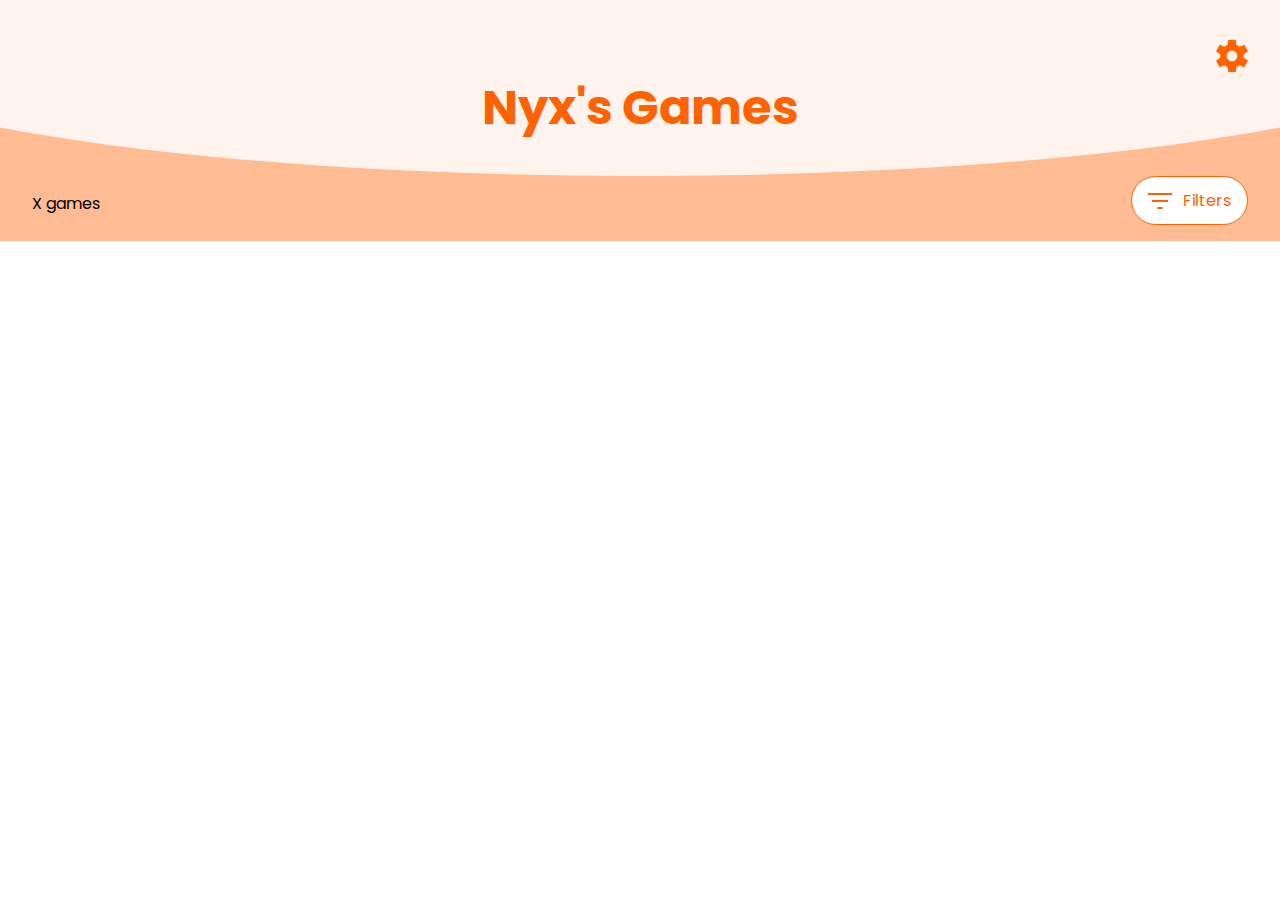
==== commit e9d84797: "first attempt at responsiveness changed css to make it mobile first but it broke the sidenav" ====
--- a/index.html
+++ b/index.html
@@ -14,11 +14,19 @@
 <body onload="onLoad()">
     <header>
         <h1>Nyx's Games</h1>
-        <div><button class="button">Register / Login</button></div>
-        
+        <div> <svg version="1.1" id="Layer_1" xmlns="http://www.w3.org/2000/svg" xmlns:xlink="http://www.w3.org/1999/xlink" x="0px" y="0px"
+            viewBox="0 0 40 40" style="enable-background:new 0 0 40 40;" xml:space="preserve">
+       <path d="M15.4,40l-1-6.3c-0.6-0.2-1.3-0.5-2-1c-0.7-0.4-1.3-0.8-1.9-1.2l-5.9,2.7L0,26l5.4-4c-0.1-0.3-0.1-0.6-0.1-1
+           c0-0.4,0-0.7,0-1s0-0.6,0-1c0-0.4,0.1-0.7,0.1-1L0,14l4.6-8.2l5.9,2.7c0.5-0.4,1.2-0.8,1.9-1.3c0.7-0.4,1.4-0.7,2-0.9l1-6.3h9.2
+           l1,6.3c0.6,0.2,1.3,0.5,2,0.9C28.3,7.6,29,8,29.5,8.5l5.9-2.7L40,14l-5.4,3.9c0.1,0.3,0.1,0.7,0.1,1.1c0,0.4,0,0.7,0,1.1
+           c0,0.3,0,0.7,0,1c0,0.4-0.1,0.7-0.1,1L40,26l-4.7,8.2l-5.9-2.7c-0.5,0.4-1.1,0.9-1.8,1.3c-0.7,0.4-1.4,0.7-2,0.9l-1,6.3H15.4z
+            M20,26.5c1.8,0,3.3-0.6,4.6-1.9s1.9-2.8,1.9-4.6s-0.6-3.3-1.9-4.6s-2.8-1.9-4.6-1.9s-3.3,0.6-4.6,1.9s-1.9,2.8-1.9,4.6
+           s0.6,3.3,1.9,4.6S18.2,26.5,20,26.5z"/>
+       </svg> </div>
+
     </header>
 
-    <section id="currentFilters">
+    <section id="subHeader">
         <!-- <div id="activeFilters">
             <button class="activefilter">oui x</button>
         </div> -->
@@ -31,58 +39,117 @@
     </section>
 
     <main id="maincontent">
+        
+        <nav id="filters">
+            <button id="filterPlaystationButton" class="filterButton" onclick="expandCategory(event)" name="Playstation"
+                value="Consoles"><span>Playstation Consoles</span><svg version="1.1" id="Layer_1"
+                    xmlns="http://www.w3.org/2000/svg" xmlns:xlink="http://www.w3.org/1999/xlink" x="0px" y="0px"
+                    viewBox="0 0 24 14.2" style="enable-background:new 0 0 24 14.2;" xml:space="preserve">
+                    <path d="M12,14.2L0,2.2L2.2,0L12,9.9l9.8-9.9L24,2.2L12,14.2z" />
+                </svg></button>
+            <div id="Playstation" class="filtertypelist">
+                <label for="PS1" class="filtercheckbox"><span>PS1</span><input type="checkbox" value="PS1" name="PS1"
+                        id="PS1" oninput="filterCondtn1(event);"></label>
+                <label for="PS2" class="filtercheckbox"><span>PS2</span><input type="checkbox" value="PS2" name="P21"
+                        id="PS2" oninput="filterCondtn1(event);"></label>
+                <label for="PS3" class="filtercheckbox"><span>PS3</span><input type="checkbox" value="PS3" name="PS3"
+                        id="PS3" oninput="filterCondtn1(event);"></label>
+                <label for="PS4" class="filtercheckbox"><span>PS4</span><input type="checkbox" value="PS4" name="PS4"
+                        id="PS4" oninput="filterCondtn1(event);"></label>
+                <label for="PS5" class="filtercheckbox"><span>PS5</span><input type="checkbox" value="PS5" name="PS5"
+                        id="PS5" oninput="filterCondtn1(event);"></label>
+                <label for="PSV" class="filtercheckbox"><span>PS Vita</span><input type="checkbox" value="PS Vita"
+                        name="PSV" id="PSV" oninput="filterCondtn1(event);"></label>
+            </div>
+            <button id="filterNintendoButton" class="filterButton" onclick="expandCategory(event)" name="Nintendo"
+                value="Consoles"><span>Nintendo Consoles</span><svg version="1.1" id="Layer_1"
+                    xmlns="http://www.w3.org/2000/svg" xmlns:xlink="http://www.w3.org/1999/xlink" x="0px" y="0px"
+                    viewBox="0 0 24 14.2" style="enable-background:new 0 0 24 14.2;" xml:space="preserve">
+                    <path d="M12,14.2L0,2.2L2.2,0L12,9.9l9.8-9.9L24,2.2L12,14.2z" />
+                </svg></button>
+            <div id="Nintendo" class="filtertypelist">
+                <label for="Nin1" class="filtercheckbox"><span>NES</span><input type="checkbox" value="Nin1" name="Nin1"
+                        id="Nin1" oninput="filterCondtn1(event);"></label>
+                <label for="Nin2" class="filtercheckbox"><span>GameCube</span><input type="checkbox" value="Nin2"
+                        name="Nin2" id="Nin2" oninput="filterCondtn1(event);"></label>
+                <label for="Nin3" class="filtercheckbox"><span>Wii</span><input type="checkbox" value="Nin3" name="Nin3"
+                        id="Nin3" oninput="filterCondtn1(event);"></label>
+                <label for="Nin4" class="filtercheckbox"><span>Wii U</span><input type="checkbox" value="Nin4"
+                        name="Nin4" id="Nin4" oninput="filterCondtn1(event);"></label>
+                <label for="Nin5" class="filtercheckbox"><span>Switch</span><input type="checkbox" value="Nin5"
+                        name="Nin5" id="Nin5" oninput="filterCondtn1(event);"></label>
+                <label for="Nin7" class="filtercheckbox"><span>GameBoy</span><input type="checkbox" value="Nin7"
+                        name="Nin7" id="Nin7" oninput="filterCondtn1(event);"></label>
+                <label for="Nin8" class="filtercheckbox"><span>GameBoy Color</span><input type="checkbox" value="Nin8"
+                        name="Nin8" id="Nin8" oninput="filterCondtn1(event);"></label>
+                <label for="Nin9" class="filtercheckbox"><span>GameBoy Advance</span><input type="checkbox" value="Nin9"
+                        name="Nin9" id="Nin9" oninput="filterCondtn1(event);"></label>
+                <label for="Nin10" class="filtercheckbox"><span>DS</span><input type="checkbox" value="Nin10"
+                        name="Nin10" id="Nin10" oninput="filterCondtn1(event);"></label>
+                <label for="Nin11" class="filtercheckbox"><span>3DS</span><input type="checkbox" value="Nin11"
+                        name="Nin11" id="Nin11" oninput="filterCondtn1(event);"></label>
+            </div>
+            <button id="filterOtherButton" class="filterButton" onclick="expandCategory(event)" name="Other"
+                value="Consoles"><span>Other Consoles</span><svg version="1.1" id="Layer_1"
+                    xmlns="http://www.w3.org/2000/svg" xmlns:xlink="http://www.w3.org/1999/xlink" x="0px" y="0px"
+                    viewBox="0 0 24 14.2" style="enable-background:new 0 0 24 14.2;" xml:space="preserve">
+                    <path d="M12,14.2L0,2.2L2.2,0L12,9.9l9.8-9.9L24,2.2L12,14.2z" />
+                </svg></button>
+            <div id="Other" class="filtertypelist">
+                <label for="Megadrive" class="filtercheckbox"><span>Megadrive</span><input type="checkbox"
+                        value="Megadrive" name="Megadrive" id="Megadrive" oninput="filterCondtn1(event);"></label>
+                <label for="XBOX1" class="filtercheckbox"><span>XBOX One</span><input type="checkbox" value="XBOX1"
+                        name="XBOX1" id="XBOX1" oninput="filterCondtn1(event);"></label>
+            </div>
+            <button id="filterGenderButton" class="filterButton" onclick="expandCategory(event)"
+                name="Genders"><span>Genders</span><svg version="1.1" id="Layer_1" xmlns="http://www.w3.org/2000/svg"
+                    xmlns:xlink="http://www.w3.org/1999/xlink" x="0px" y="0px" viewBox="0 0 24 14.2"
+                    style="enable-background:new 0 0 24 14.2;" xml:space="preserve">
+                    <path d="M12,14.2L0,2.2L2.2,0L12,9.9l9.8-9.9L24,2.2L12,14.2z" />
+                </svg></button>
+            <div id="Genders" class="filtertypelist">
+                <label for="gender1" class="filtercheckbox"><span>Gender1</span><input type="checkbox" name="gender1"
+                        id="gender1"></label>
+                <label for="gender2" class="filtercheckbox"><span>Gender2</span><input type="checkbox" name="gender2"
+                        id="gender2"></label>
+                <label for="gender3" class="filtercheckbox"><span>Gender3</span><input type="checkbox" name="gender3"
+                        id="gender3"></label>
+            </div>
+            <button id="filterRatingButton" class="filterButton" onclick="expandCategory(event)"
+                name="Rating"><span>Rating</span><svg version="1.1" id="Layer_1" xmlns="http://www.w3.org/2000/svg"
+                    xmlns:xlink="http://www.w3.org/1999/xlink" x="0px" y="0px" viewBox="0 0 24 14.2"
+                    style="enable-background:new 0 0 24 14.2;" xml:space="preserve">
+                    <path d="M12,14.2L0,2.2L2.2,0L12,9.9l9.8-9.9L24,2.2L12,14.2z" />
+                </svg></button>
+            <div id="Rating" class="filtertypelist">
+                <label for="Rating3" class="filtercheckbox"><span>PEGI 3</span><input type="checkbox" name="Rating3"
+                        id="Rating3"></label>
+                <label for="Rating7" class="filtercheckbox"><span>PEGI 7</span><input type="checkbox" name="Rating7"
+                        id="Rating7"></label>
+                <label for="Rating12" class="filtercheckbox"><span>PEGI 12</span><input type="checkbox" name="Rating12"
+                        id="Rating12"></label>
+                <label for="Rating16" class="filtercheckbox"><span>PEGI 16</span><input type="checkbox" name="Rating16"
+                        id="Rating16"></label>
+                <label for="Rating18" class="filtercheckbox"><span>PEGI 18</span><input type="checkbox" name="Rating18"
+                        id="Rating18"></label>
+            </div>
+            <button id="filterVariousButton" class="filterButton" onclick="expandCategory(event)"
+                name="Various"><span>Various</span><svg version="1.1" id="Layer_1" xmlns="http://www.w3.org/2000/svg"
+                    xmlns:xlink="http://www.w3.org/1999/xlink" x="0px" y="0px" viewBox="0 0 24 14.2"
+                    style="enable-background:new 0 0 24 14.2;" xml:space="preserve">
+                    <path d="M12,14.2L0,2.2L2.2,0L12,9.9l9.8-9.9L24,2.2L12,14.2z" />
+                </svg></button>
+            <div id="Various" class="filtertypelist">
+                <label for="Various1" class="filtercheckbox"><span>Available</span><input type="checkbox"
+                        name="Various1" id="Various1"></label>
+                <label for="Various2" class="filtercheckbox"><span>Recommended by me</span><input type="checkbox"
+                        name="Various2" id="Various2"></label>
+            </div>
+        </nav>
         <section id="games" w3-include-html="games.html">
-            
+
         </section>
 
-        <nav id="filters">
-            <button id="filterPlaystationButton" class="filterButton" onclick="expandCategory(event)" name="Playstation" value="Consoles"><span>Playstation Consoles</span><svg version="1.1" id="Layer_1" xmlns="http://www.w3.org/2000/svg" xmlns:xlink="http://www.w3.org/1999/xlink" x="0px" y="0px" viewBox="0 0 24 14.2" style="enable-background:new 0 0 24 14.2;" xml:space="preserve"><path d="M12,14.2L0,2.2L2.2,0L12,9.9l9.8-9.9L24,2.2L12,14.2z" /></svg></button>
-            <div id="Playstation" class="filtertypelist">
-                <label for="PS1" class="filtercheckbox"><span>PS1</span><input type="checkbox" value="PS1" name="PS1" id="PS1" oninput="filterCondtn1(event);"></label>
-                <label for="PS2" class="filtercheckbox"><span>PS2</span><input type="checkbox" value="PS2" name="P21" id="PS2" oninput="filterCondtn1(event);"></label>
-                <label for="PS3" class="filtercheckbox"><span>PS3</span><input type="checkbox" value="PS3" name="PS3" id="PS3" oninput="filterCondtn1(event);"></label>
-                <label for="PS4" class="filtercheckbox"><span>PS4</span><input type="checkbox" value="PS4" name="PS4" id="PS4" oninput="filterCondtn1(event);"></label>
-                <label for="PS5" class="filtercheckbox"><span>PS5</span><input type="checkbox" value="PS5" name="PS5" id="PS5" oninput="filterCondtn1(event);"></label>
-                <label for="PSV" class="filtercheckbox"><span>PS Vita</span><input type="checkbox" value="PS Vita" name="PSV" id="PSV" oninput="filterCondtn1(event);"></label>
-            </div>
-            <button id="filterNintendoButton" class="filterButton" onclick="expandCategory(event)" name="Nintendo" value="Consoles"><span>Nintendo Consoles</span><svg version="1.1" id="Layer_1" xmlns="http://www.w3.org/2000/svg" xmlns:xlink="http://www.w3.org/1999/xlink" x="0px" y="0px" viewBox="0 0 24 14.2" style="enable-background:new 0 0 24 14.2;" xml:space="preserve"><path d="M12,14.2L0,2.2L2.2,0L12,9.9l9.8-9.9L24,2.2L12,14.2z" /></svg></button>
-            <div id="Nintendo" class="filtertypelist">
-                <label for="Nin1" class="filtercheckbox"><span>NES</span><input type="checkbox" value="Nin1" name="Nin1" id="Nin1" oninput="filterCondtn1(event);"></label>
-                <label for="Nin2" class="filtercheckbox"><span>GameCube</span><input type="checkbox" value="Nin2" name="Nin2" id="Nin2" oninput="filterCondtn1(event);"></label>
-                <label for="Nin3" class="filtercheckbox"><span>Wii</span><input type="checkbox" value="Nin3" name="Nin3" id="Nin3" oninput="filterCondtn1(event);"></label>
-                <label for="Nin4" class="filtercheckbox"><span>Wii U</span><input type="checkbox" value="Nin4" name="Nin4" id="Nin4" oninput="filterCondtn1(event);"></label>
-                <label for="Nin5" class="filtercheckbox"><span>Switch</span><input type="checkbox" value="Nin5" name="Nin5" id="Nin5" oninput="filterCondtn1(event);"></label>
-                <label for="Nin7" class="filtercheckbox"><span>GameBoy</span><input type="checkbox" value="Nin7" name="Nin7" id="Nin7" oninput="filterCondtn1(event);"></label>
-                <label for="Nin8" class="filtercheckbox"><span>GameBoy Color</span><input type="checkbox" value="Nin8" name="Nin8" id="Nin8" oninput="filterCondtn1(event);"></label>
-                <label for="Nin9" class="filtercheckbox"><span>GameBoy Advance</span><input type="checkbox" value="Nin9" name="Nin9" id="Nin9" oninput="filterCondtn1(event);"></label>
-                <label for="Nin10" class="filtercheckbox"><span>DS</span><input type="checkbox" value="Nin10" name="Nin10" id="Nin10" oninput="filterCondtn1(event);"></label>
-                <label for="Nin11" class="filtercheckbox"><span>3DS</span><input type="checkbox" value="Nin11" name="Nin11" id="Nin11" oninput="filterCondtn1(event);"></label>
-            </div>
-            <button id="filterOtherButton" class="filterButton" onclick="expandCategory(event)" name="Other" value="Consoles"><span>Other Consoles</span><svg version="1.1" id="Layer_1" xmlns="http://www.w3.org/2000/svg" xmlns:xlink="http://www.w3.org/1999/xlink" x="0px" y="0px" viewBox="0 0 24 14.2" style="enable-background:new 0 0 24 14.2;" xml:space="preserve"><path d="M12,14.2L0,2.2L2.2,0L12,9.9l9.8-9.9L24,2.2L12,14.2z" /></svg></button>
-            <div id="Other" class="filtertypelist">
-                <label for="Megadrive" class="filtercheckbox"><span>Megadrive</span><input type="checkbox" value="Megadrive" name="Megadrive" id="Megadrive" oninput="filterCondtn1(event);"></label>
-                <label for="XBOX1" class="filtercheckbox"><span>XBOX One</span><input type="checkbox" value="XBOX1" name="XBOX1" id="XBOX1" oninput="filterCondtn1(event);"></label>
-            </div>
-            <button id="filterGenderButton" class="filterButton" onclick="expandCategory(event)" name="Genders"><span>Genders</span><svg version="1.1" id="Layer_1" xmlns="http://www.w3.org/2000/svg" xmlns:xlink="http://www.w3.org/1999/xlink" x="0px" y="0px" viewBox="0 0 24 14.2" style="enable-background:new 0 0 24 14.2;" xml:space="preserve"><path d="M12,14.2L0,2.2L2.2,0L12,9.9l9.8-9.9L24,2.2L12,14.2z" /></svg></button>
-            <div id="Genders" class="filtertypelist">
-                <label for="gender1" class="filtercheckbox"><span>Gender1</span><input type="checkbox" name="gender1" id="gender1"></label>
-                <label for="gender2" class="filtercheckbox"><span>Gender2</span><input type="checkbox" name="gender2" id="gender2"></label>
-                <label for="gender3" class="filtercheckbox"><span>Gender3</span><input type="checkbox" name="gender3" id="gender3"></label>
-            </div>
-            <button id="filterRatingButton" class="filterButton" onclick="expandCategory(event)" name="Rating"><span>Rating</span><svg version="1.1" id="Layer_1" xmlns="http://www.w3.org/2000/svg" xmlns:xlink="http://www.w3.org/1999/xlink" x="0px" y="0px" viewBox="0 0 24 14.2" style="enable-background:new 0 0 24 14.2;" xml:space="preserve"><path d="M12,14.2L0,2.2L2.2,0L12,9.9l9.8-9.9L24,2.2L12,14.2z" /></svg></button>
-            <div id="Rating" class="filtertypelist">
-                <label for="Rating3" class="filtercheckbox"><span>PEGI 3</span><input type="checkbox" name="Rating3" id="Rating3"></label>
-                <label for="Rating7" class="filtercheckbox"><span>PEGI 7</span><input type="checkbox" name="Rating7" id="Rating7"></label>
-                <label for="Rating12" class="filtercheckbox"><span>PEGI 12</span><input type="checkbox" name="Rating12" id="Rating12"></label>
-                <label for="Rating16" class="filtercheckbox"><span>PEGI 16</span><input type="checkbox" name="Rating16" id="Rating16"></label>
-                <label for="Rating18" class="filtercheckbox"><span>PEGI 18</span><input type="checkbox" name="Rating18" id="Rating18"></label>
-            </div>
-            <button id="filterVariousButton" class="filterButton" onclick="expandCategory(event)" name="Various"><span>Various</span><svg version="1.1" id="Layer_1" xmlns="http://www.w3.org/2000/svg" xmlns:xlink="http://www.w3.org/1999/xlink" x="0px" y="0px" viewBox="0 0 24 14.2" style="enable-background:new 0 0 24 14.2;" xml:space="preserve"><path d="M12,14.2L0,2.2L2.2,0L12,9.9l9.8-9.9L24,2.2L12,14.2z" /></svg></button>
-            <div id="Various" class="filtertypelist">
-                <label for="Various1" class="filtercheckbox"><span>Available</span><input type="checkbox" name="Various1" id="Various1"></label>
-                <label for="Various2" class="filtercheckbox"><span>Recommended by me</span><input type="checkbox" name="Various2" id="Various2"></label>
-            </div>
-        </nav>
     </main>
 
     <script src="script/v2-navbar-display.js"></script>
--- a/style/generalstyle.css
+++ b/style/generalstyle.css
@@ -1 +1 @@
-:root{--passivebuttonbgcolor: white;--passivebuttonbgcolorhover: rgb(231, 231, 231);--highlightcolor: rgb(255, 98, 0);--midcolor: #FFBC92;--lowcolor: rgb(255, 244, 237);--gamesize: 250px}*{margin:0;padding:0}body{width:100vw;font-family:"Poppins",sans-serif}header{background-color:var(--midcolor);padding:2rem;height:7rem;position:relative;overflow:hidden;display:grid;grid-template-columns:1fr 3fr 1fr}header h1{z-index:21;grid-column-start:2;grid-column-end:3;justify-self:center;align-self:center;font-size:3rem;color:var(--highlightcolor);font-weight:700}header div{z-index:21;grid-column-start:3;grid-column-end:4;justify-self:end}header::after{z-index:20;border-radius:100%;position:absolute;background:var(--lowcolor);right:-200px;left:-200px;top:-100px;content:"";bottom:0}.button{all:unset;cursor:pointer;padding:.7rem 1rem;color:var(--highlightcolor);background-color:#fff;border:1px solid var(--highlightcolor);border-radius:3000px;display:flex;align-items:center;justify-content:center}.button svg{height:1rem;margin-right:.7rem;fill:var(--highlightcolor)}.button:hover{background-color:var(--lowcolor)}#currentFilters{z-index:10;background-color:var(--midcolor);display:flex;justify-content:space-between;padding:0 2rem 1rem 2rem}#currentFilters #filterMenu{all:unset;cursor:pointer;padding:.7rem 1rem;color:var(--highlightcolor);background-color:#fff;border:1px solid var(--highlightcolor);border-radius:3000px;display:flex;align-items:center;justify-content:center}#currentFilters #filterMenu svg{height:1rem;margin-right:.7rem;fill:var(--highlightcolor)}#currentFilters #filterMenu:hover{background-color:var(--lowcolor)}#currentFilters .filterMenuActive{background-color:var(--highlightcolor) !important;color:#fff !important}#currentFilters .filterMenuActive svg{fill:#fff !important}#currentFilters .filterMenuActive:hover{background-color:#282828}#currentFilters #numberItems{align-self:flex-end}#maincontent{display:grid;grid-template-columns:3fr 1fr;align-items:flex-start}#games{grid-column-start:1;grid-column-end:3;height:auto;padding-top:2rem;display:grid;grid-template-columns:repeat(auto-fit, minmax(var(--gamesize), max-content));justify-content:center}#filters{grid-column-start:2;grid-column-end:3;background-color:var(--lowcolor);display:none;padding:2rem;height:auto}#filters .filterButton{all:unset;cursor:pointer;display:flex;flex-direction:row;justify-content:space-between;align-items:center;width:100%;padding:.7rem;border-radius:5px;margin-bottom:1rem;font-size:1.2rem}#filters .filterButton svg{width:24px;height:24px;pointer-events:none;fill:var(--highlightcolor)}#filters .filterButton span{pointer-events:none}#filters .filterButton:hover{background-color:var(--passivebuttonbgcolorhover)}#filters .filtertypelist{margin-bottom:1rem;display:none}#filters .filtertypelist .filtercheckbox{cursor:pointer;display:flex;flex-direction:row;justify-content:space-between;align-items:center;width:100%;padding:.7rem;border-radius:5px;margin-bottom:.5rem}#filters .filtertypelist .filtercheckbox span{margin-left:1rem}#filters .filtertypelist .filtercheckbox input[type=checkbox]{-webkit-appearance:none;-moz-appearance:none;appearance:none;background-color:none;margin:0;font:inherit;color:#000;width:24px;height:24px;border:2px solid #000;border-radius:50%;transform:translateY(-0.075em);display:grid;place-content:center}#filters .filtertypelist .filtercheckbox input[type=checkbox]::before{content:"";width:16px;height:16px;-webkit-clip-path:circle();clip-path:circle();transform:scale(0);transition:120ms transform ease-in-out;box-shadow:inset 1em 1em var(--highlightcolor);background-color:CanvasText}#filters .filtertypelist .filtercheckbox input[type=checkbox]:checked::before{transform:scale(1)}#filters .filtertypelist .filtercheckbox:hover{background-color:var(--passivebuttonbgcolorhover)}+:root{--passivebuttonbgcolor: white;--passivebuttonbgcolorhover: rgb(231, 231, 231);--highlightcolor: rgb(255, 98, 0);--midcolor: #FFBC92;--lowcolor: rgb(255, 244, 237)}*{margin:0;padding:0}body{width:100vw;font-family:"Poppins",sans-serif;overflow-x:hidden}header{background-color:var(--midcolor);padding:1rem;height:7rem;position:relative;overflow:hidden;display:flex;flex-direction:column-reverse}header h1{z-index:21;align-self:center;font-size:3rem;color:var(--highlightcolor);font-weight:700}header div{z-index:21;align-self:end;height:2rem;width:2rem;transition:120ms transform ease-in-out}header div svg{height:100%;width:100%;fill:var(--highlightcolor)}@media(min-width: 600px){header{padding:2rem}header div:hover{transform:rotate(45deg);transition:120ms transform ease-in-out}}header::after{z-index:20;border-radius:100%;position:absolute;background:var(--lowcolor);right:-200px;left:-200px;top:-100px;content:"";bottom:0}.button{all:unset;cursor:pointer;padding:.7rem 1rem;color:var(--highlightcolor);background-color:#fff;border:1px solid var(--highlightcolor);border-radius:3000px;display:flex;align-items:center;justify-content:center}.button svg{height:1rem;margin-right:.7rem;fill:var(--highlightcolor)}.button:hover{background-color:var(--lowcolor)}#subHeader{z-index:10;background-color:var(--midcolor);display:flex;justify-content:space-between;align-items:baseline;padding:1rem}#subHeader #filterMenu{all:unset;cursor:pointer;padding:.7rem 1rem;color:var(--highlightcolor);background-color:#fff;border:1px solid var(--highlightcolor);border-radius:3000px;display:flex;align-items:center;justify-content:center}#subHeader #filterMenu svg{height:1rem;margin-right:.7rem;fill:var(--highlightcolor)}#subHeader #filterMenu:hover{background-color:var(--lowcolor)}#subHeader .filterMenuActive{background-color:var(--highlightcolor) !important;color:#fff !important}#subHeader .filterMenuActive svg{fill:#fff !important}#subHeader .filterMenuActive:hover{background-color:#282828}@media(min-width: 600px){#subHeader{padding:0 2rem 1rem 2rem}}main{display:block}main #filters{z-index:40;background-color:var(--lowcolor);display:none;position:absolute;padding:1rem;height:100vh;width:100%}main #filters .filterButton{all:unset;cursor:pointer;display:flex;flex-direction:row;justify-content:space-between;align-items:center;width:100%;padding:.7rem;border-radius:5px;margin-bottom:1rem;font-size:1.2rem}main #filters .filterButton svg{width:24px;height:24px;pointer-events:none;fill:var(--highlightcolor)}main #filters .filterButton span{pointer-events:none}main #filters .filtertypelist{margin-bottom:1rem;display:none}main #filters .filtertypelist .filtercheckbox{cursor:pointer;display:flex;flex-direction:row;justify-content:space-between;align-items:center;width:100%;padding:.7rem;border-radius:5px;margin-bottom:.5rem}main #filters .filtertypelist .filtercheckbox span{margin-left:1rem}main #filters .filtertypelist .filtercheckbox input[type=checkbox]{-webkit-appearance:none;-moz-appearance:none;appearance:none;background-color:none;margin:0;font:inherit;color:#000;width:24px;height:24px;border:2px solid #000;border-radius:50%;transform:translateY(-0.075em);display:grid;place-content:center}main #filters .filtertypelist .filtercheckbox input[type=checkbox]::before{content:"";width:16px;height:16px;-webkit-clip-path:circle();clip-path:circle();transform:scale(0);transition:120ms transform ease-in-out;box-shadow:inset 1em 1em var(--highlightcolor);background-color:CanvasText}main #filters .filtertypelist .filtercheckbox input[type=checkbox]:checked::before{transform:scale(1)}@media(min-width: 800px){main{display:grid;grid-template-columns:3fr 1fr;align-items:flex-start}#games{grid-column-start:1;grid-column-end:3;margin-top:2rem}#filters{position:relative;grid-column-start:2;grid-column-end:3;padding:2rem;width:100%}#filters .filterButton:hover{background-color:var(--passivebuttonbgcolorhover)}#filters .filtercheckbox:hover{background-color:var(--passivebuttonbgcolorhover)}}--- a/style/gameboxstyle.css
+++ b/style/gameboxstyle.css
@@ -0,0 +1 @@
+:root{--gamesize: 250px}@font-face{font-family:"Playstation1";src:url(../media/fonts/noncommercial/zrnic\ rg.otf)}@font-face{font-family:"Playstation2";src:url(../media/fonts/noncommercial/btseps2.TTF)}@font-face{font-family:"Playstation345V";src:url(../media/fonts/noncommercial/PsBold-2Oy2w.ttf)}#games{display:grid;grid-template-columns:repeat(auto-fit, 50vw);justify-content:center}#games .showgame{display:block !important}#games .game{display:none;z-index:10;width:50vw;height:50vw;position:relative;transition:transform .2s}#games .game .game-image{position:absolute;top:0;-o-object-fit:cover;object-fit:cover;width:100%;height:100%;top:50%;left:50%;transform:translate(-50%, -50%)}#games .game .gameinfo{position:absolute;bottom:0;width:100%;height:100%;display:grid;grid-template-areas:"console idk2 pegi" "name name name" "isborrowed idk3 like";align-items:center;opacity:0;transition:.2s}#games .game .gameinfo p{color:#fff;margin:1rem}#games .game .gameinfo .info-console{grid-area:console}#games .game .gameinfo .info-name{grid-area:name;text-align:left;font-weight:600;font-size:1.2rem}#games .game .gameinfo .info-is-borrowed{grid-area:isborrowed;align-self:end;font-style:italic}#games .game .gameinfo .info-is-liked{grid-area:like;align-self:end;justify-self:end;height:2rem;width:2rem;margin:1rem;fill:var(--highlightcolor)}#games .game .gameinfo .info-pegi{grid-area:pegi;width:2rem;justify-self:end;margin-right:1rem}#games .game .psgameinfo{background-color:rgba(0,0,139,.7)}#games .game .nintendogameinfo{background-color:rgba(139,0,0,.7)}#games .ps1 .info-console{font-family:"Playstation1",monospace;font-size:1.2rem}#games .ps2 .info-console{font-family:"Playstation2",monospace;font-size:1.5rem}#games .ps3 .info-console,#games .ps4 .info-console,#games .ps5 .info-console,#games .psv .info-console{font-family:"Playstation345V",monospace}@media(min-width: 600px){#games{grid-template-columns:repeat(auto-fit, var(--gamesize))}#games .game{width:var(--gamesize);height:var(--gamesize)}#games .game:hover{z-index:20;transform:scale(1.05)}#games .game:hover .gameinfo{opacity:100%;transition:.2s}}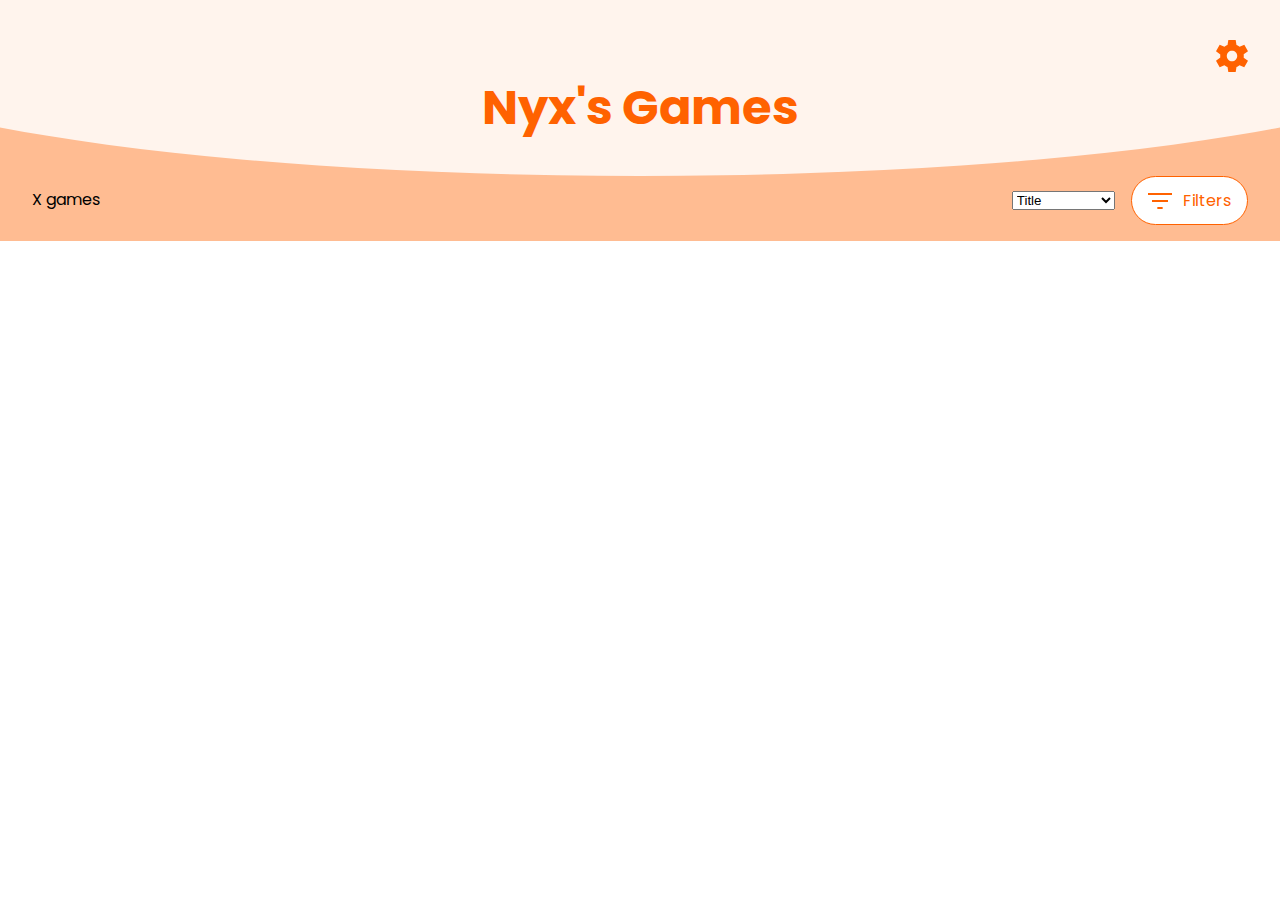
==== commit c0d08db9: "sort of an attempt at adding a menu for choosing how to sort the games" ====
--- a/index.html
+++ b/index.html
@@ -31,11 +31,19 @@
             <button class="activefilter">oui x</button>
         </div> -->
         <p id="numberItems">X games</p>
-        <button id="filterMenu" class="button" onclick="toggleFilterBar()"><svg version="1.1" id="Layer_1"
+        <div id="filtersort">
+                <select name="sort" class="custom-select" id="sortMenu">
+                        <option value="title">Title</option>
+                        <option value="releasedate">Release Date</option>
+                        <option value="console">Console</option>
+                        <option value="random">Random</option>
+                </select>
+                <button id="filterMenu" class="button" onclick="toggleFilterBar()"><svg version="1.1" id="Layer_1"
                 xmlns="http://www.w3.org/2000/svg" xmlns:xlink="http://www.w3.org/1999/xlink" x="0px" y="0px"
                 viewBox="0 0 36 24" style="enable-background:new 0 0 36 24;" xml:space="preserve">
                 <path d="M14,24v-3h8v3H14z M6,13.5v-3h24v3H6z M0,3V0h36v3H0z" />
-            </svg>Filters</button>
+                </svg>Filters</button>
+        </div>
     </section>
 
     <main id="maincontent">
--- a/style/generalstyle.css
+++ b/style/generalstyle.css
@@ -1 +1 @@
-:root{--passivebuttonbgcolor: white;--passivebuttonbgcolorhover: rgb(231, 231, 231);--highlightcolor: rgb(255, 98, 0);--midcolor: #FFBC92;--lowcolor: rgb(255, 244, 237)}*{margin:0;padding:0}body{width:100vw;font-family:"Poppins",sans-serif;overflow-x:hidden}header{background-color:var(--midcolor);padding:1rem;height:7rem;position:relative;overflow:hidden;display:flex;flex-direction:column-reverse}header h1{z-index:21;align-self:center;font-size:3rem;color:var(--highlightcolor);font-weight:700}header div{z-index:21;align-self:end;height:2rem;width:2rem;transition:120ms transform ease-in-out}header div svg{height:100%;width:100%;fill:var(--highlightcolor)}@media(min-width: 600px){header{padding:2rem}header div:hover{transform:rotate(45deg);transition:120ms transform ease-in-out}}header::after{z-index:20;border-radius:100%;position:absolute;background:var(--lowcolor);right:-200px;left:-200px;top:-100px;content:"";bottom:0}.button{all:unset;cursor:pointer;padding:.7rem 1rem;color:var(--highlightcolor);background-color:#fff;border:1px solid var(--highlightcolor);border-radius:3000px;display:flex;align-items:center;justify-content:center}.button svg{height:1rem;margin-right:.7rem;fill:var(--highlightcolor)}.button:hover{background-color:var(--lowcolor)}#subHeader{z-index:10;background-color:var(--midcolor);display:flex;justify-content:space-between;align-items:baseline;padding:1rem}#subHeader #filterMenu{all:unset;cursor:pointer;padding:.7rem 1rem;color:var(--highlightcolor);background-color:#fff;border:1px solid var(--highlightcolor);border-radius:3000px;display:flex;align-items:center;justify-content:center}#subHeader #filterMenu svg{height:1rem;margin-right:.7rem;fill:var(--highlightcolor)}#subHeader #filterMenu:hover{background-color:var(--lowcolor)}#subHeader .filterMenuActive{background-color:var(--highlightcolor) !important;color:#fff !important}#subHeader .filterMenuActive svg{fill:#fff !important}#subHeader .filterMenuActive:hover{background-color:#282828}@media(min-width: 600px){#subHeader{padding:0 2rem 1rem 2rem}}main{display:block}main #filters{z-index:40;background-color:var(--lowcolor);display:none;position:absolute;padding:1rem;height:100vh;width:100%}main #filters .filterButton{all:unset;cursor:pointer;display:flex;flex-direction:row;justify-content:space-between;align-items:center;width:100%;padding:.7rem;border-radius:5px;margin-bottom:1rem;font-size:1.2rem}main #filters .filterButton svg{width:24px;height:24px;pointer-events:none;fill:var(--highlightcolor)}main #filters .filterButton span{pointer-events:none}main #filters .filtertypelist{margin-bottom:1rem;display:none}main #filters .filtertypelist .filtercheckbox{cursor:pointer;display:flex;flex-direction:row;justify-content:space-between;align-items:center;width:100%;padding:.7rem;border-radius:5px;margin-bottom:.5rem}main #filters .filtertypelist .filtercheckbox span{margin-left:1rem}main #filters .filtertypelist .filtercheckbox input[type=checkbox]{-webkit-appearance:none;-moz-appearance:none;appearance:none;background-color:none;margin:0;font:inherit;color:#000;width:24px;height:24px;border:2px solid #000;border-radius:50%;transform:translateY(-0.075em);display:grid;place-content:center}main #filters .filtertypelist .filtercheckbox input[type=checkbox]::before{content:"";width:16px;height:16px;-webkit-clip-path:circle();clip-path:circle();transform:scale(0);transition:120ms transform ease-in-out;box-shadow:inset 1em 1em var(--highlightcolor);background-color:CanvasText}main #filters .filtertypelist .filtercheckbox input[type=checkbox]:checked::before{transform:scale(1)}@media(min-width: 800px){main{display:grid;grid-template-columns:3fr 1fr;align-items:flex-start}#games{grid-column-start:1;grid-column-end:3;margin-top:2rem}#filters{position:relative;grid-column-start:2;grid-column-end:3;padding:2rem;width:100%}#filters .filterButton:hover{background-color:var(--passivebuttonbgcolorhover)}#filters .filtercheckbox:hover{background-color:var(--passivebuttonbgcolorhover)}}+:root{--passivebuttonbgcolor: white;--passivebuttonbgcolorhover: rgb(231, 231, 231);--highlightcolor: rgb(255, 98, 0);--midcolor: #FFBC92;--lowcolor: rgb(255, 244, 237)}*{margin:0;padding:0;-ms-overflow-style:none;scrollbar-width:none}*:-webkit-scrollbar{display:none}body{width:100vw;font-family:"Poppins",sans-serif;overflow-x:hidden}header{background-color:var(--midcolor);padding:1rem;height:7rem;position:relative;overflow:hidden;display:flex;flex-direction:column-reverse}header h1{z-index:21;align-self:center;font-size:3rem;color:var(--highlightcolor);font-weight:700}header div{z-index:21;align-self:end;height:2rem;width:2rem;transition:120ms transform ease-in-out}header div svg{height:100%;width:100%;fill:var(--highlightcolor)}@media(min-width: 600px){header{padding:2rem}header div:hover{transform:rotate(45deg);transition:120ms transform ease-in-out}}header::after{z-index:20;border-radius:100%;position:absolute;background:var(--lowcolor);right:-200px;left:-200px;top:-100px;content:"";bottom:0}.button{all:unset;cursor:pointer;padding:.7rem 1rem;color:var(--highlightcolor);background-color:#fff;border:1px solid var(--highlightcolor);border-radius:3000px;display:flex;align-items:center;justify-content:center}.button svg{height:1rem;margin-right:.7rem;fill:var(--highlightcolor)}.button:hover{background-color:var(--lowcolor)}#subHeader{z-index:10;background-color:var(--midcolor);display:flex;justify-content:space-between;align-items:baseline;padding:1rem}#subHeader #filtersort{display:inline-flex;align-items:center}#subHeader #filterMenu{all:unset;cursor:pointer;padding:.7rem 1rem;margin-left:1rem;color:var(--highlightcolor);background-color:#fff;border:1px solid var(--highlightcolor);border-radius:3000px;display:flex;align-items:center;justify-content:center}#subHeader #filterMenu svg{height:1rem;margin-right:.7rem;fill:var(--highlightcolor)}#subHeader #filterMenu:hover{background-color:var(--lowcolor)}#subHeader .filterMenuActive{background-color:var(--highlightcolor) !important;color:#fff !important}#subHeader .filterMenuActive svg{fill:#fff !important}#subHeader .filterMenuActive:hover{background-color:#282828}@media(min-width: 600px){#subHeader{padding:0 2rem 1rem 2rem}}main{display:flex;flex-direction:column}main #filters{z-index:40;background-color:var(--lowcolor);display:none;padding:1rem}main #filters .filterButton{all:unset;cursor:pointer;display:flex;flex-direction:row;justify-content:space-between;align-items:center;width:100%;padding:.7rem;border-radius:5px;margin-bottom:1rem;font-size:1.2rem;box-sizing:border-box}main #filters .filterButton svg{width:24px;height:24px;pointer-events:none;fill:var(--highlightcolor)}main #filters .filterButton span{pointer-events:none}main #filters .filtertypelist{margin-bottom:1rem;display:none}main #filters .filtertypelist .filtercheckbox{cursor:pointer;display:flex;flex-direction:row;justify-content:space-between;align-items:center;padding:.7rem;border-radius:5px;margin-bottom:.5rem}main #filters .filtertypelist .filtercheckbox span{margin-left:1rem}main #filters .filtertypelist .filtercheckbox input[type=checkbox]{-webkit-appearance:none;-moz-appearance:none;appearance:none;background-color:none;margin:0;font:inherit;color:#000;width:24px;height:24px;border:2px solid #000;border-radius:50%;transform:translateY(-0.075em);display:grid;place-content:center}main #filters .filtertypelist .filtercheckbox input[type=checkbox]::before{content:"";width:16px;height:16px;-webkit-clip-path:circle();clip-path:circle();transform:scale(0);transition:120ms transform ease-in-out;box-shadow:inset 1em 1em var(--highlightcolor);background-color:CanvasText}main #filters .filtertypelist .filtercheckbox input[type=checkbox]:checked::before{transform:scale(1)}@media(min-width: 800px){main{flex-direction:row-reverse;align-items:flex-start}#games{flex-grow:4;margin-top:2rem}#filters{position:relative;flex-grow:1;padding:2rem}#filters .filterButton:hover{background-color:var(--passivebuttonbgcolorhover)}#filters .filtercheckbox:hover{background-color:var(--passivebuttonbgcolorhover)}}--- a/style/gameboxstyle.css
+++ b/style/gameboxstyle.css
@@ -1 +1 @@
-:root{--gamesize: 250px}@font-face{font-family:"Playstation1";src:url(../media/fonts/noncommercial/zrnic\ rg.otf)}@font-face{font-family:"Playstation2";src:url(../media/fonts/noncommercial/btseps2.TTF)}@font-face{font-family:"Playstation345V";src:url(../media/fonts/noncommercial/PsBold-2Oy2w.ttf)}#games{display:grid;grid-template-columns:repeat(auto-fit, 50vw);justify-content:center}#games .showgame{display:block !important}#games .game{display:none;z-index:10;width:50vw;height:50vw;position:relative;transition:transform .2s}#games .game .game-image{position:absolute;top:0;-o-object-fit:cover;object-fit:cover;width:100%;height:100%;top:50%;left:50%;transform:translate(-50%, -50%)}#games .game .gameinfo{position:absolute;bottom:0;width:100%;height:100%;display:grid;grid-template-areas:"console idk2 pegi" "name name name" "isborrowed idk3 like";align-items:center;opacity:0;transition:.2s}#games .game .gameinfo p{color:#fff;margin:1rem}#games .game .gameinfo .info-console{grid-area:console}#games .game .gameinfo .info-name{grid-area:name;text-align:left;font-weight:600;font-size:1.2rem}#games .game .gameinfo .info-is-borrowed{grid-area:isborrowed;align-self:end;font-style:italic}#games .game .gameinfo .info-is-liked{grid-area:like;align-self:end;justify-self:end;height:2rem;width:2rem;margin:1rem;fill:var(--highlightcolor)}#games .game .gameinfo .info-pegi{grid-area:pegi;width:2rem;justify-self:end;margin-right:1rem}#games .game .psgameinfo{background-color:rgba(0,0,139,.7)}#games .game .nintendogameinfo{background-color:rgba(139,0,0,.7)}#games .ps1 .info-console{font-family:"Playstation1",monospace;font-size:1.2rem}#games .ps2 .info-console{font-family:"Playstation2",monospace;font-size:1.5rem}#games .ps3 .info-console,#games .ps4 .info-console,#games .ps5 .info-console,#games .psv .info-console{font-family:"Playstation345V",monospace}@media(min-width: 600px){#games{grid-template-columns:repeat(auto-fit, var(--gamesize))}#games .game{width:var(--gamesize);height:var(--gamesize)}#games .game:hover{z-index:20;transform:scale(1.05)}#games .game:hover .gameinfo{opacity:100%;transition:.2s}}+:root{--gamesize: 250px}#games{display:grid;grid-template-columns:repeat(auto-fit, 50vw);justify-content:center}#games .showgame{display:block !important}#games .game-meta-data{display:none}#games .game{display:none;z-index:10;width:50vw;height:50vw;position:relative;transition:transform .2s}#games .game .game-image{position:absolute;top:0;-o-object-fit:cover;object-fit:cover;width:100%;height:100%;top:50%;left:50%;transform:translate(-50%, -50%)}#games .game .gameinfo{position:absolute;bottom:0;width:100%;height:100%;display:grid;grid-template-areas:"console idk2 pegi" "name name name" "isborrowed idk3 like";align-items:center;opacity:0;transition:.2s}#games .game .gameinfo p{color:#fff;margin:1rem}#games .game .gameinfo .info-console{grid-area:console}#games .game .gameinfo .info-name{grid-area:name;text-align:left;font-weight:600;font-size:1.2rem}#games .game .gameinfo .info-is-borrowed{grid-area:isborrowed;align-self:end;font-style:italic}#games .game .gameinfo .info-is-liked{grid-area:like;align-self:end;justify-self:end;height:2rem;width:2rem;margin:1rem;fill:var(--highlightcolor)}#games .game .gameinfo .info-pegi{grid-area:pegi;width:2rem;justify-self:end;margin-right:1rem}#games .game .psgameinfo{background-color:rgba(0,0,139,.7)}#games .game .nintendogameinfo{background-color:rgba(139,0,0,.7)}#games .ps1 .info-console{font-family:"Playstation1",monospace;font-size:1.2rem}#games .ps2 .info-console{font-family:"Playstation2",monospace;font-size:1.5rem}#games .ps3 .info-console,#games .ps4 .info-console,#games .ps5 .info-console,#games .psv .info-console{font-family:"Playstation345V",monospace}@media(min-width: 600px){#games{grid-template-columns:repeat(auto-fit, var(--gamesize))}#games .game{width:var(--gamesize);height:var(--gamesize)}#games .game:hover{z-index:20;transform:scale(1.05)}#games .game:hover .gameinfo{opacity:100%;transition:.2s}}--- a/style/fonts.css
+++ b/style/fonts.css
@@ -1 +1 @@
-@font-face{font-family:"Poppins";src:url(../media/fonts/freeuse/Poppins-Thin.ttf);font-weight:100;font-style:normal}@font-face{font-family:"Poppins";src:url(../media/fonts/freeuse/Poppins-ThinItalic.ttf);font-weight:100;font-style:italic}@font-face{font-family:"Poppins";src:url(../media/fonts/freeuse/Poppins-ExtraLight.ttf);font-weight:200;font-style:normal}@font-face{font-family:"Poppins";src:url(../media/fonts/freeuse/Poppins-ExtraLightItalic.ttf);font-weight:200;font-style:italic}@font-face{font-family:"Poppins";src:url(../media/fonts/freeuse/Poppins-Light.ttf);font-weight:300;font-style:normal}@font-face{font-family:"Poppins";src:url(../media/fonts/freeuse/Poppins-LightItalic.ttf);font-weight:300;font-style:italic}@font-face{font-family:"Poppins";src:url(../media/fonts/freeuse/Poppins-Regular.ttf);font-weight:normal;font-style:normal}@font-face{font-family:"Poppins";src:url(../media/fonts/freeuse/Poppins-Italic.ttf);font-weight:normal;font-style:italic}@font-face{font-family:"Poppins";src:url(../media/fonts/freeuse/Poppins-Medium.ttf);font-weight:500;font-style:normal}@font-face{font-family:"Poppins";src:url(../media/fonts/freeuse/Poppins-MediumItalic.ttf);font-weight:500;font-style:italic}@font-face{font-family:"Poppins";src:url(../media/fonts/freeuse/Poppins-SemiBold.ttf);font-weight:600;font-style:normal}@font-face{font-family:"Poppins";src:url(../media/fonts/freeuse/Poppins-SemiBoldItalic.ttf);font-weight:600;font-style:italic}@font-face{font-family:"Poppins";src:url(../media/fonts/freeuse/Poppins-Bold.ttf);font-weight:700;font-style:normal}@font-face{font-family:"Poppins";src:url(../media/fonts/freeuse/Poppins-BoldItalic.ttf);font-weight:700;font-style:italic}@font-face{font-family:"Poppins";src:url(../media/fonts/freeuse/Poppins-ExtraBold.ttf);font-weight:800;font-style:normal}@font-face{font-family:"Poppins";src:url(../media/fonts/freeuse/Poppins-ExtraBoldItalic.ttf);font-weight:800;font-style:italic}@font-face{font-family:"Poppins";src:url(../media/fonts/freeuse/Poppins-Black.ttf);font-weight:900;font-style:normal}@font-face{font-family:"Poppins";src:url(../media/fonts/freeuse/Poppins-BlackItalic.ttf);font-weight:900;font-style:italic}+@font-face{font-family:"Poppins";src:url(../media/fonts/freeuse/Poppins-Thin.ttf);font-weight:100;font-style:normal}@font-face{font-family:"Poppins";src:url(../media/fonts/freeuse/Poppins-ThinItalic.ttf);font-weight:100;font-style:italic}@font-face{font-family:"Poppins";src:url(../media/fonts/freeuse/Poppins-ExtraLight.ttf);font-weight:200;font-style:normal}@font-face{font-family:"Poppins";src:url(../media/fonts/freeuse/Poppins-ExtraLightItalic.ttf);font-weight:200;font-style:italic}@font-face{font-family:"Poppins";src:url(../media/fonts/freeuse/Poppins-Light.ttf);font-weight:300;font-style:normal}@font-face{font-family:"Poppins";src:url(../media/fonts/freeuse/Poppins-LightItalic.ttf);font-weight:300;font-style:italic}@font-face{font-family:"Poppins";src:url(../media/fonts/freeuse/Poppins-Regular.ttf);font-weight:normal;font-style:normal}@font-face{font-family:"Poppins";src:url(../media/fonts/freeuse/Poppins-Italic.ttf);font-weight:normal;font-style:italic}@font-face{font-family:"Poppins";src:url(../media/fonts/freeuse/Poppins-Medium.ttf);font-weight:500;font-style:normal}@font-face{font-family:"Poppins";src:url(../media/fonts/freeuse/Poppins-MediumItalic.ttf);font-weight:500;font-style:italic}@font-face{font-family:"Poppins";src:url(../media/fonts/freeuse/Poppins-SemiBold.ttf);font-weight:600;font-style:normal}@font-face{font-family:"Poppins";src:url(../media/fonts/freeuse/Poppins-SemiBoldItalic.ttf);font-weight:600;font-style:italic}@font-face{font-family:"Poppins";src:url(../media/fonts/freeuse/Poppins-Bold.ttf);font-weight:700;font-style:normal}@font-face{font-family:"Poppins";src:url(../media/fonts/freeuse/Poppins-BoldItalic.ttf);font-weight:700;font-style:italic}@font-face{font-family:"Poppins";src:url(../media/fonts/freeuse/Poppins-ExtraBold.ttf);font-weight:800;font-style:normal}@font-face{font-family:"Poppins";src:url(../media/fonts/freeuse/Poppins-ExtraBoldItalic.ttf);font-weight:800;font-style:italic}@font-face{font-family:"Poppins";src:url(../media/fonts/freeuse/Poppins-Black.ttf);font-weight:900;font-style:normal}@font-face{font-family:"Poppins";src:url(../media/fonts/freeuse/Poppins-BlackItalic.ttf);font-weight:900;font-style:italic}@font-face{font-family:"Playstation1";src:url(../media/fonts/noncommercial/zrnic\ rg.otf)}@font-face{font-family:"Playstation2";src:url(../media/fonts/noncommercial/btseps2.TTF)}@font-face{font-family:"Playstation345V";src:url(../media/fonts/noncommercial/PsBold-2Oy2w.ttf)}